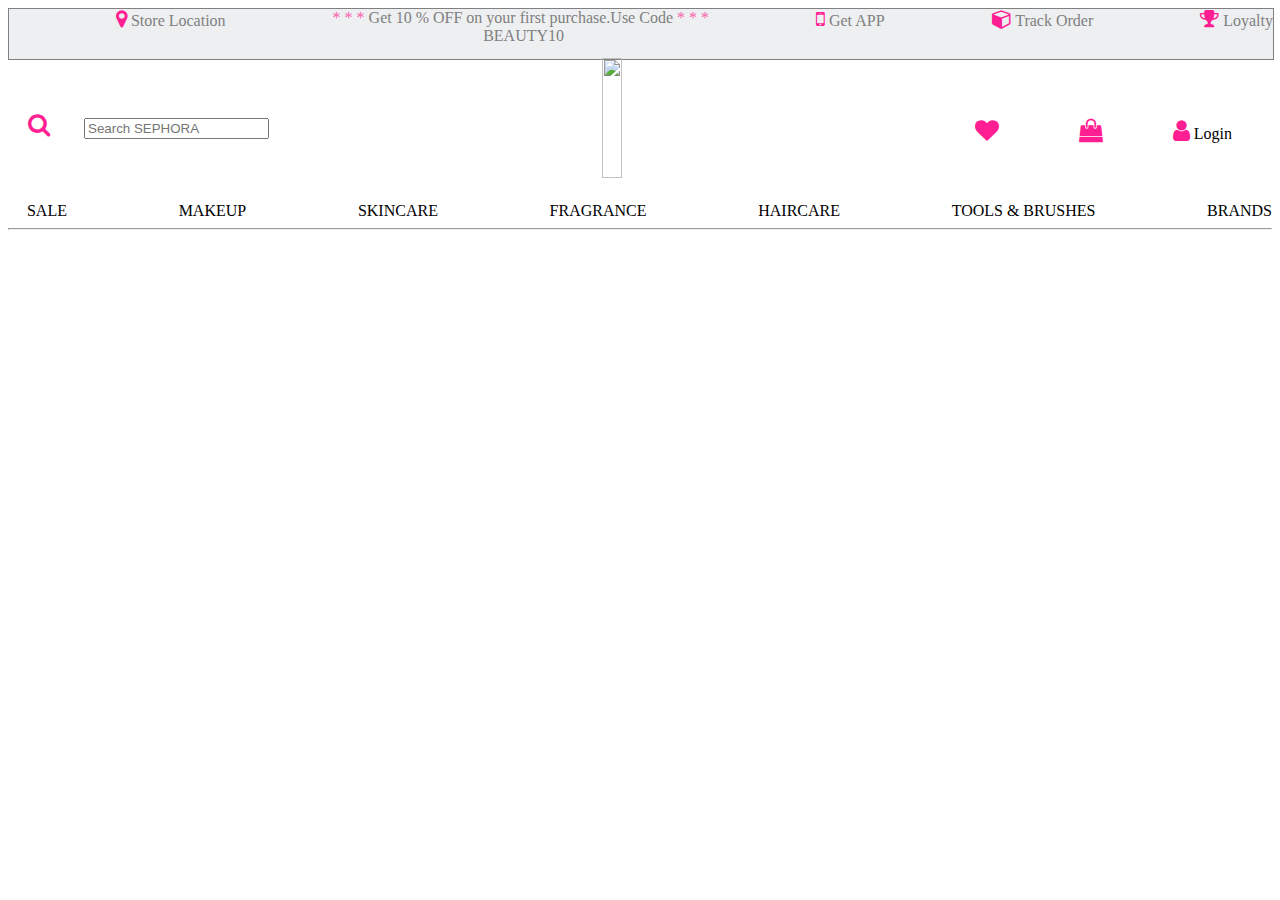
==== hone.html/home.html @ bb4376d4 "Add files via upload" ====
<!DOCTYPE html>
<html lang="en">
<head>
    <meta charset="UTF-8">
    <meta http-equiv="X-UA-Compatible" content="IE=edge">
    <meta name="viewport" content="width=device-width, initial-scale=1.0">
    <title>Document</title>
<link rel="stylesheet" href="style.css">
<link rel="stylesheet" href="https://cdnjs.cloudflare.com/ajax/libs/font-awesome/4.7.0/css/font-awesome.min.css">
</head>
<body>

    <div id="container">
        <div>
     <a href="">
      <img src="https://cdn02.nnnow.com/web-images/master/navtree_metaData/59b2425ae4b0d70964ee66e0/1505806763887/12NNNOWLOGODESKTOP.png" alt="">
     </a>
    </div>
     <div>
      <a href="">
        <i class="fa fa-map-marker" style="font-size:20px ; color:rgb(255, 31, 147);"></i>  Store Location
      </a>
    </div>
    <div>
      <a href="">
          <span id="color"> * * *</span> Get 10 % OFF on your first purchase.Use Code   <span id="color">* * *</span> <br> <span style="margin-left:40%;">BEAUTY10</span> 
      </a>
    </div>
    <div>
      <a href="">
        <i class="fa fa-mobile" style="font-size:20px; color:rgb(255, 31, 147);"></i>    Get APP
      </a>
    </div>
    <div>
        <a href="">
            <i class='fa fa-cube' style="font-size:20px; color: rgb(255, 31, 147);"></i> Track Order
        </a>
    </div>
    <div>
        <a href="">
            <i class="fa fa-trophy" aria-hidden="true"style="font-size:20px; color: rgb(255, 31, 147);"></i>  Loyalty
        </a>
    </div>
    </div>

    <br>
    <div id="container2">
    <div class="srcha"> 
        <i class="fa fa-search" aria-hidden="true"style="font-size:24px;color: rgb(255, 31, 147);margin-left:20px"></i>   <input type="text" placeholder="Search SEPHORA" id="srch">
    </div>

     <div>
        <img src="https://cdn07.nnnow.com/web-images/master/navtree_metaData/59b2657be4b0e6b6e16a9180/1548053082431/se.png" alt="">
    </div>

     <div id="icon">
       <a href="index.html">   <div class="love" ><i class="fa fa-heart" aria-hidden="true"style="font-size:24px" ></i></div> </a>
       <a href="index.html"><div     class="bag"><i class="fa fa-shopping-bag" aria-hidden="true"style="font-size:24px"></i></div></a> 
    <a href="index.html"><div class="person"><i class="fa fa-user" style="font-size:24px"></i> <span style="color:black ;">Login</span></div></a>   

     </div>

    </div>

    <div class="text">

         <a href="">SALE</a> 
         <a href="">MAKEUP</a> 
          <a href="">SKINCARE</a> 
         <a href="">FRAGRANCE</a>  
         <a href="">HAIRCARE</a> 
          <a href="">TOOLS & BRUSHES</a> 
         <a href="">BRANDS</a> 
    </div>
    <hr style="color:rgb(248, 241, 241) ;">

    <div id="second_nav">
        <div id="tags">
            <a href="women.html">SHOP All</a>
            <a href="men.html">CLOTHING</a>
            <a href="">BAGS</a>
            <a href="">SHOES</a>
            <a href="">GROOMING</a>
            <a href="">SALE</a>
            <a href="">PRE-OWINED</a>
            <a href="">OCCASION</a>
        </div>
    </div>
</div>

    <div id="nav_container"></div>
  
</body>
</html>

<script type="module">

import navbar from './components/navbar.js';
console.log('navbar:',navbar)

let container = document.getElementById("nav_container")
container.innerHTML = navbar()

</script>
---- hone.html/style.css ----
#container{
    display: flex;
    margin: 0;
    padding: 0;
    justify-content: space-between;
    height: 50px;
    width: 100%;
    border: 1px solid gray;
    margin: auto;
    /* text-underline-offset: none; */
    text-decoration: none;
    color: rgb(107, 106, 106);
    background-color: rgb(237, 239, 241);
}
#container img{
    height: 50px;
    margin: 0;
    padding: 0;
}
#color{
    color: rgb(249, 95, 172);
}
a{
    text-decoration: none;
    color: gray;
    margin-top: 20px;
    /* position: absolute; */
}

#container2{
    display: flex;
    justify-content: space-between;
}
#container2 img{
    height: 120px;
    width: 100%;
    margin-top: -20px;
}

#icon {
    justify-content: space-around;
    margin-right: 20px;
    padding: 20px;
    position: relative;
    display: flex;
    /* position: absolute; */
    color: rgb(255, 31, 147);
}
.love{
   margin-right: 80px;
   color: rgb(255, 31, 147);

}
.bag{
    margin-right: 70px;
    color: rgb(255, 31, 147);

}
.person{
    color: rgb(255, 31, 147);

}
#srch{
    margin-top: 40px;
    /* padding: 20px; */
    margin-left: 30px;
    
}
/* .text{
    display: flex;
    justify-content: space-between;
    font-weight: bold;
    padding: 10px;

} */

.text{
    /* border: 1px solid teal; */
    /* width: 55%; */
    display: flex;
    gap: 20px;
    justify-content: center;
    align-items: center;
    justify-content: space-between;
    margin-left: 1.5%;
    cursor: pointer;
}
.text>a{
    text-decoration: none;
     color: black;
     position: relative;
    font-family:"SuisseIntl";
}
.text>a:after{
content: "";
position: absolute;
background-color:  rgb(182, 62, 10);
height: 1px;
width: 0;
left:0;
bottom: -8px;
}
.text>a:hover:after {
    width: 100%;
}
#tags>a{
    text-decoration: none;
     color: black;
     position: relative;
    font-family:"SuisseIntl";
}
#tags>a:after{
    content: "";
position: absolute;
background-color:  rgb(182, 62, 10);
height: 1px;
width: 0;
left:0;
bottom: -8px;
}
#tags>a:hover:after {
    width: 100%;
}
#second_nav{
    border: 1px solid gray;
    width: 100%;
    height: 50px;
    margin-top: 50px;
    padding: 5px;
    display: flex;
    background-color: white;
    display: none;
    position: absolute;
}
#second_nav{
border-left: none;
border-right: none;
}
#tags{
    /* border: 1px solid red; */
    width: 60%;
    display: flex;
    margin-left: 16%;
    margin-top: 10px;
    justify-content: space-evenly;
    align-items: center;
    cursor: pointer;
    
}
#tags>a{
    text-decoration: none;
    color: black;
    font-family:"SuisseIntl";
}
#navbar:hover #second_nav{
      display: block;
}
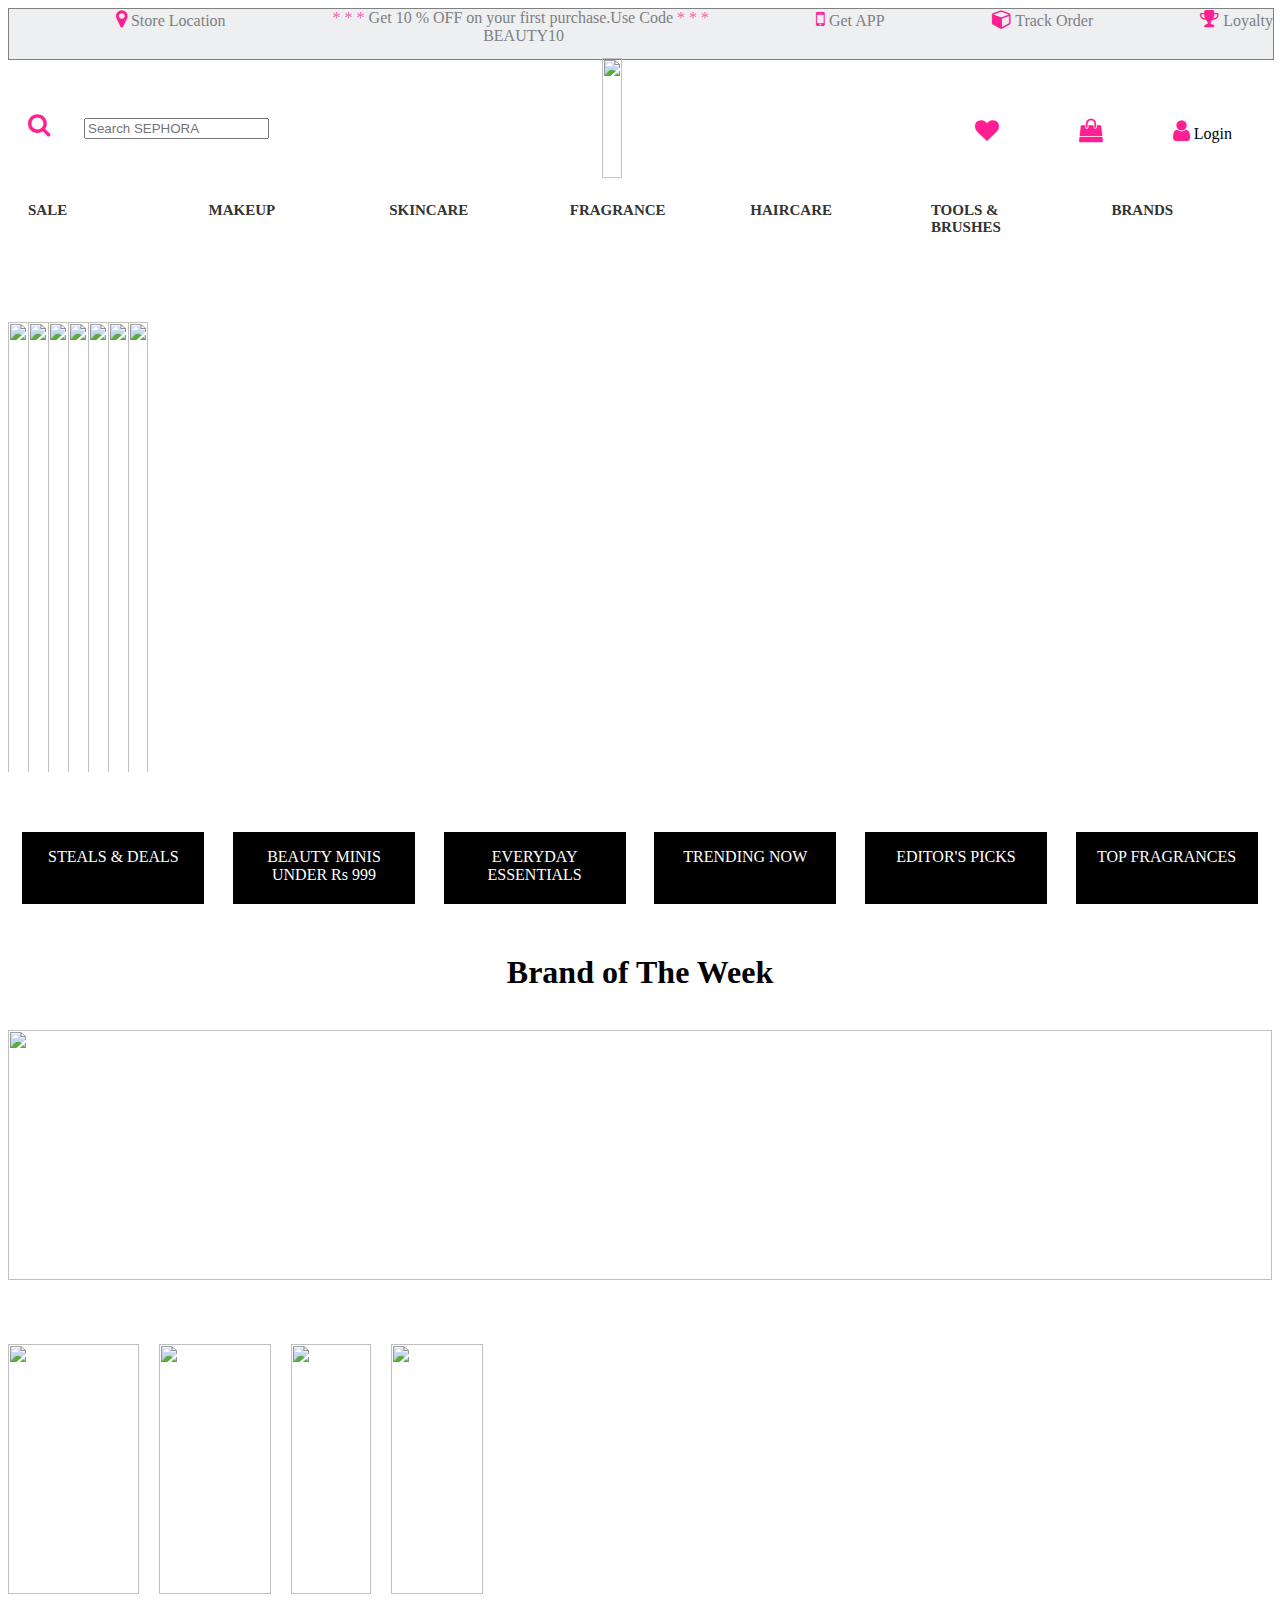
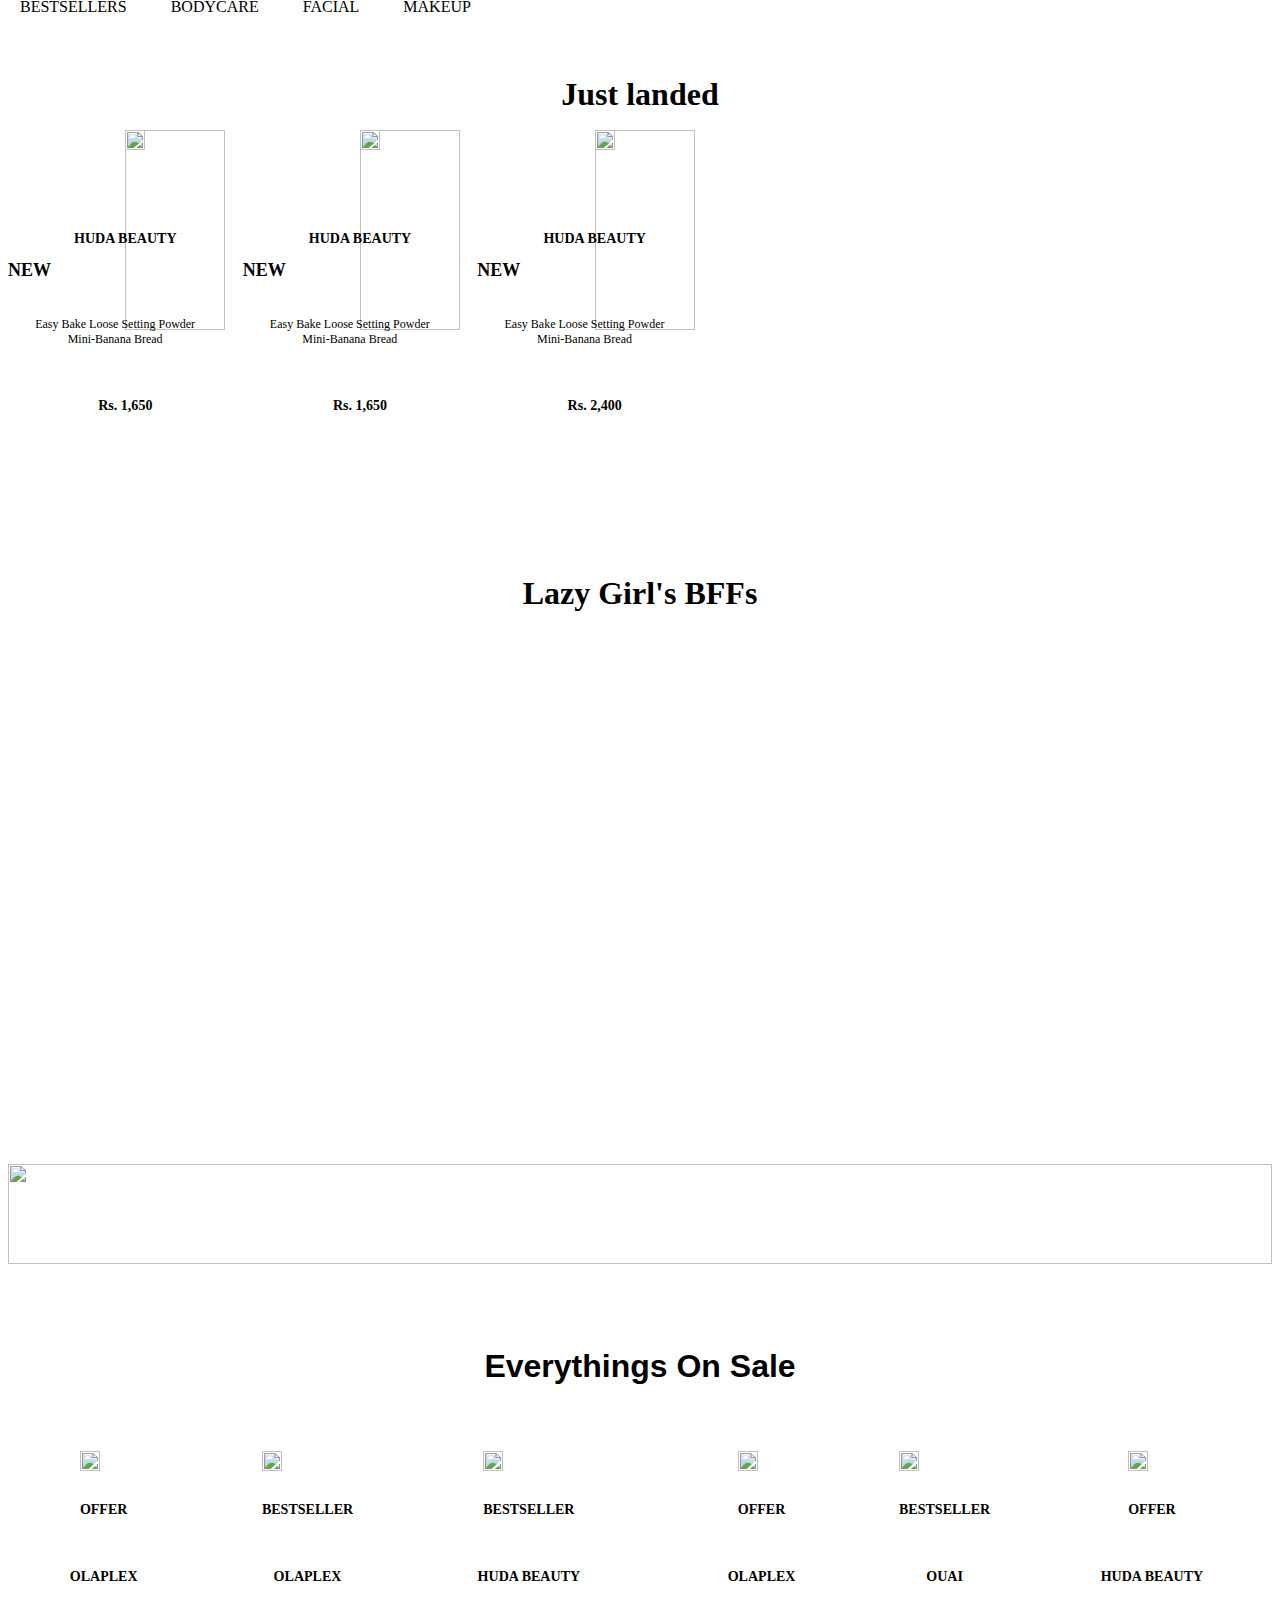
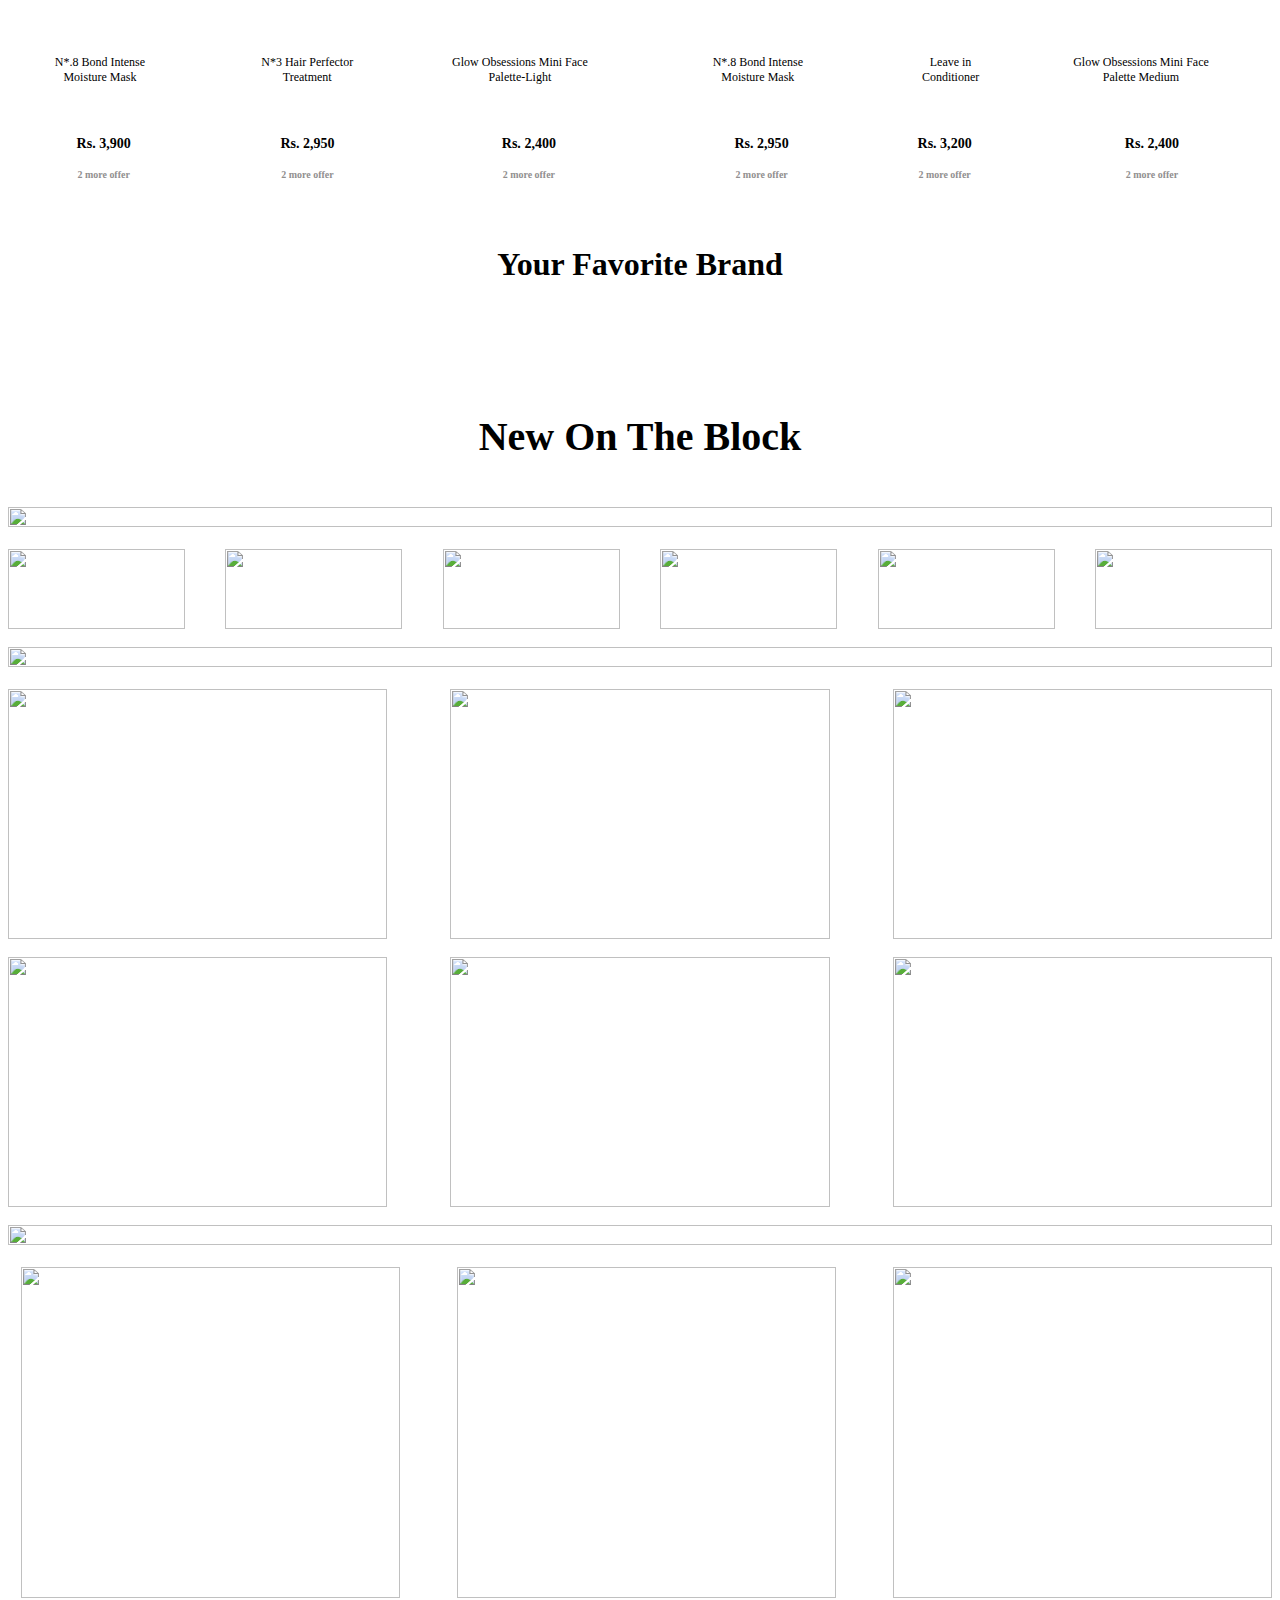
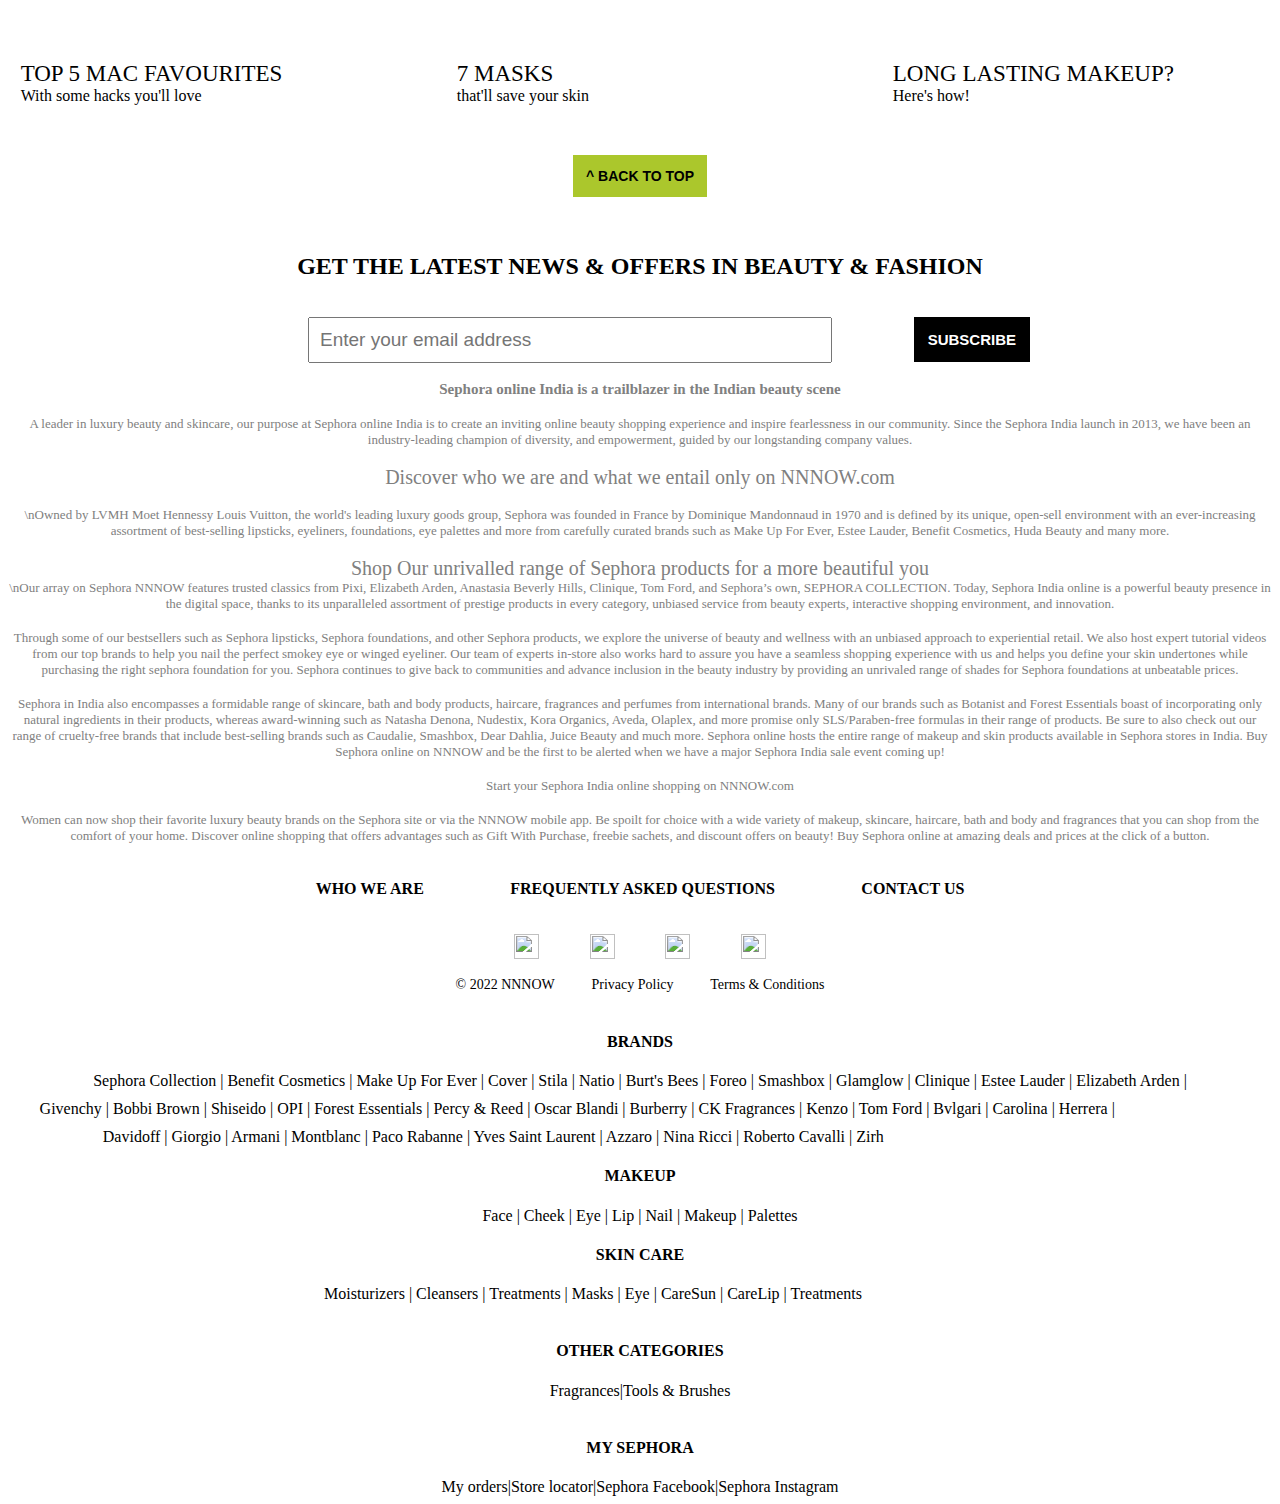
==== commit a833fb54: "Add files via upload" ====
--- a/hone.html/home.html
+++ b/hone.html/home.html
@@ -10,95 +10,715 @@
 </head>
 <body>
 
-    <div id="container">
-        <div>
-     <a href="">
-      <img src="https://cdn02.nnnow.com/web-images/master/navtree_metaData/59b2425ae4b0d70964ee66e0/1505806763887/12NNNOWLOGODESKTOP.png" alt="">
-     </a>
-    </div>
+  <div id="container">
+    <div>
+ <a href="">
+  <img src="https://cdn02.nnnow.com/web-images/master/navtree_metaData/59b2425ae4b0d70964ee66e0/1505806763887/12NNNOWLOGODESKTOP.png" alt="">
+ </a>
+</div>
+ <div>
+  <a href="">
+    <i class="fa fa-map-marker" style="font-size:20px ; color:rgb(255, 31, 147);"></i>  Store Location
+  </a>
+</div>
+<div>
+  <a href="">
+      <span id="color"> * * *</span> Get 10 % OFF on your first purchase.Use Code   <span id="color">* * *</span> <br> <span style="margin-left:40%;">BEAUTY10</span> 
+  </a>
+</div>
+<div>
+  <a href="">
+    <i class="fa fa-mobile" style="font-size:20px; color:rgb(255, 31, 147);"></i>    Get APP
+  </a>
+</div>
+<div>
+    <a href="">
+        <i class='fa fa-cube' style="font-size:20px; color: rgb(255, 31, 147);"></i> Track Order
+    </a>
+</div>
+<div>
+    <a href="">
+        <i class="fa fa-trophy" aria-hidden="true"style="font-size:20px; color: rgb(255, 31, 147);"></i>  Loyalty
+    </a>
+</div>
+</div>
+
+<br>
+<div id="container2">
+<div class="srcha"> 
+    <i class="fa fa-search" aria-hidden="true"style="font-size:24px;color: rgb(255, 31, 147);margin-left:20px"></i>   <input type="text" placeholder="Search SEPHORA" id="srch">
+</div>
+
+ <div>
+    <img src="https://cdn07.nnnow.com/web-images/master/navtree_metaData/59b2657be4b0e6b6e16a9180/1548053082431/se.png" alt="">
+</div>
+
+ <div id="icon">
+   <a href="index.html">   <div class="love" ><i class="fa fa-heart" aria-hidden="true"style="font-size:24px" ></i></div> </a>
+   <a href="index.html"><div     class="bag"><i class="fa fa-shopping-bag" aria-hidden="true"style="font-size:24px"></i></div></a> 
+<a href="index.html"><div class="person"><i class="fa fa-user" style="font-size:24px"></i> <span style="color:black ;">Login</span></div></a>   
+
+ </div>
+
+</div>
+
+<div class="text">
+     <ul>
+     <li><a href="">SALE</a> </li>
+     <li><a href="">MAKEUP</a>  <ul>
+      <li> FACE</li>
+      <li>LIP</li>
+      <li>CHEEKS</li>
+      <li>NAIL MAKEUP</li>
+      
+      
+   </ul>
+  </li> 
+   
+      <li><a href="">SKINCARE</a>   <ul>
+        <li>MOISTURIZERS</li>
+        <li>CLEANSERS</li>
+        <li>TREATMENT & HIGH TECH TOOL</li>
+      
+       
+     </ul>
+    </li> 
+   
+     <li><a href="">FRAGRANCE</a>
+      <ul>
+        <li>WOMENS</li>
+        <li>MENS</li>
+     </ul></li>  
+    
+     <li><a href="">HAIRCARE</a>
+      <ul>
+        <li>SHAMPOO & CONDITIONER</li>
+        <li>HAIR STYLING & TREATEMENT</li>
+     </ul>
+    </li> 
+  
+    <li>  <a href="">TOOLS & BRUSHES</a>
+      <ul>
+        <li>BRUSHES</li>
+        <li>TOOLS</li>
+        <li>VEGAN</li>
+     </ul></li> 
+  
+    <li> <a href="">BRANDS</a>
+      <ul>
+        <li>TOP MAKEUP BRANDS</li>
+        <li>TOP SKINCARE BRANDS</li>
+        <li>TOP MAKEUP BRANDS</li>
+        <li>NEW IN</li>
+      
+     </ul>
+    </li>
+   
+    </ul> 
+</div>
+    <!-- <div id="nav_container"></div> -->
+
+    <!-- navbar end  -->
+
+    <div id="slides" class="slide-show">
+      <div class="slides-inner">
+        <img src="https://logan.nnnow.com/content/dam/nnnow-project/23-aug-2022/Dior_Topbannerdesktop.jpg"width="110%" height="500px" alt="">
+        <img src="https://logan.nnnow.com/content/dam/nnnow-project/30-june-2022/se/SC_Topbanner_ExclusivelyatSephoradesktop.jpg"width="120%" height="500px" alt="">
+        <img src="https://logan.nnnow.com/content/dam/nnnow-project/17-aug-2022/Benefit_Homepagebanner_Colordesktop.jpg" width="130%" height="500px"alt="">
+        <img src="https://logan.nnnow.com/content/dam/nnnow-project/24-aug-2022/HudaBeauty_Homepagedesktop3.jpg" width="140%" height="500px"alt="">
+        <img src="https://logan.nnnow.com/content/dam/nnnow-project/24-aug-2022/EsteeLauder_TopBannerdesktop.jpg"width="150%" height="500px" alt="">
+        <img src="https://logan.nnnow.com/content/dam/nnnow-project/24-aug-2022/Clarins_Topbanner_Doubleserumdesktop.jpg"width="160%" height="500px" alt="">
+        <img src="https://logan.nnnow.com/content/dam/nnnow-project/15-july-2022/Hanzdefuko_Topbannerdesktop.jpg"width="100%" height="500px" alt="">
+      </div>
+     </div>
+
+     <!-- slider ends  -->
+
+     <div id="black_box">
+      <div>STEALS & DEALS</div>
+      <div>BEAUTY MINIS <br> UNDER Rs 999</div>
+      <div>EVERYDAY ESSENTIALS</div>
+      <div>TRENDING NOW</div>
+      <div>EDITOR'S PICKS</div>
+      <div>TOP FRAGRANCES</div>
+     </div>
+
+     <h1 style="text-align:center; margin-top:50px; font-family:cursive, 'Times New Roman', Times, serif ;">
+      Brand of The Week
+     </h1>
+       
+     <br>
+
      <div>
-      <a href="">
-        <i class="fa fa-map-marker" style="font-size:20px ; color:rgb(255, 31, 147);"></i>  Store Location
-      </a>
-    </div>
-    <div>
-      <a href="">
-          <span id="color"> * * *</span> Get 10 % OFF on your first purchase.Use Code   <span id="color">* * *</span> <br> <span style="margin-left:40%;">BEAUTY10</span> 
-      </a>
-    </div>
-    <div>
-      <a href="">
-        <i class="fa fa-mobile" style="font-size:20px; color:rgb(255, 31, 147);"></i>    Get APP
-      </a>
-    </div>
-    <div>
-        <a href="">
-            <i class='fa fa-cube' style="font-size:20px; color: rgb(255, 31, 147);"></i> Track Order
-        </a>
-    </div>
-    <div>
-        <a href="">
-            <i class="fa fa-trophy" aria-hidden="true"style="font-size:20px; color: rgb(255, 31, 147);"></i>  Loyalty
-        </a>
-    </div>
-    </div>
-
-    <br>
-    <div id="container2">
-    <div class="srcha"> 
-        <i class="fa fa-search" aria-hidden="true"style="font-size:24px;color: rgb(255, 31, 147);margin-left:20px"></i>   <input type="text" placeholder="Search SEPHORA" id="srch">
-    </div>
+     <a href="#"><img src="https://logan.nnnow.com/content/dam/nnnow-project/16-aug-2022/se/ForestEssential_TopBanner_Brandoftheweekdesktop.jpg"width="100%" height="250px" alt=""></a> 
+     </div>
+
+     <div id="pic">
+      <div>
+        <img src="https://logan.nnnow.com/content/dam/nnnow-project/16-aug-2022/se/Bestsellers.jpg" alt="">
+        BESTSELLERS
+      </div>
+      <div>
+        <img src="https://logan.nnnow.com/content/dam/nnnow-project/16-aug-2022/se/Bodycare.jpg" alt="">
+        BODYCARE
+      </div>
+      <div>
+        <img src="https://logan.nnnow.com/content/dam/nnnow-project/16-aug-2022/se/Facial.jpg" alt="">
+        FACIAL
+      </div>
+      <div>
+        <img src="https://logan.nnnow.com/content/dam/nnnow-project/16-aug-2022/se/Makeup.jpg" alt="">
+         MAKEUP
+      </div>
+     </div>
 
      <div>
-        <img src="https://cdn07.nnnow.com/web-images/master/navtree_metaData/59b2657be4b0e6b6e16a9180/1548053082431/se.png" alt="">
-    </div>
-
-     <div id="icon">
-       <a href="index.html">   <div class="love" ><i class="fa fa-heart" aria-hidden="true"style="font-size:24px" ></i></div> </a>
-       <a href="index.html"><div     class="bag"><i class="fa fa-shopping-bag" aria-hidden="true"style="font-size:24px"></i></div></a> 
-    <a href="index.html"><div class="person"><i class="fa fa-user" style="font-size:24px"></i> <span style="color:black ;">Login</span></div></a>   
-
+      <h1 style="text-align:center ;margin-top:60px;font-family:cursive">Just landed</h1>
      </div>
 
-    </div>
-
-    <div class="text">
-
-         <a href="">SALE</a> 
-         <a href="">MAKEUP</a> 
-          <a href="">SKINCARE</a> 
-         <a href="">FRAGRANCE</a>  
-         <a href="">HAIRCARE</a> 
-          <a href="">TOOLS & BRUSHES</a> 
-         <a href="">BRANDS</a> 
-    </div>
-    <hr style="color:rgb(248, 241, 241) ;">
-
-    <div id="second_nav">
-        <div id="tags">
-            <a href="women.html">SHOP All</a>
-            <a href="men.html">CLOTHING</a>
-            <a href="">BAGS</a>
-            <a href="">SHOES</a>
-            <a href="">GROOMING</a>
-            <a href="">SALE</a>
-            <a href="">PRE-OWINED</a>
-            <a href="">OCCASION</a>
-        </div>
-    </div>
-</div>
-
-    <div id="nav_container"></div>
-  
+     <div id="pics">
+
+
+      <div id="pic2">
+        <img src="https://cdn16.nnnow.com/web-images/large/styles/7C1N04O5PPK/1655201666947/1.jpg"height="200px" width="100px" alt="" class="img-back">
+         <img src="https://cdn06.nnnow.com/web-images/large/styles/7C1N04O5PPK/1655201666944/2.jpg"height="200px" width="100px" alt="" class="img-front">
+       <img src="https://cdn00.nnnow.com/web-images/master/product_tags/c0d20acc-1b4b-4e7e-86f4-4180f2247ea0/1552980365718/just_arrived.png"height="20px"width="20px" alt=""> 
+       <h2>NEW</h2>
+      <h3>HUDA BEAUTY </h3>
+      <p>Easy Bake Loose Setting Powder Mini-Banana Bread</p>
+      <h3>Rs. 1,650</h3>
+
+      </div>
+       <div id="pic2">
+        <img src="https://cdn16.nnnow.com/web-images/large/styles/7C1N04O5PPK/1655201666947/1.jpg"height="200px" width="100px" alt="" class="img-back">
+        <img src="https://cdn06.nnnow.com/web-images/large/styles/7C1N04O5PPK/1655201666944/2.jpg"height="200px" width="100px" alt="" class="img-front">      
+         <img src="https://cdn00.nnnow.com/web-images/master/product_tags/c0d20acc-1b4b-4e7e-86f4-4180f2247ea0/1552980365718/just_arrived.png"height="20px"width="20px" alt=""> 
+        <h2>NEW</h2>
+        <h3>HUDA BEAUTY </h3>
+        <p>Easy Bake Loose Setting Powder Mini-Banana Bread</p>
+        <h3>Rs. 1,650</h3>
+      </div>
+      <div id="pic2">
+        <img src="https://cdn16.nnnow.com/web-images/large/styles/7C1N04O5PPK/1655201666947/1.jpg"height="200px" width="100px" alt="" class="img-back">
+        <img src="https://cdn06.nnnow.com/web-images/large/styles/7C1N04O5PPK/1655201666944/2.jpg"height="200px" width="100px" alt="" class="img-front">      
+         <img src="https://cdn00.nnnow.com/web-images/master/product_tags/c0d20acc-1b4b-4e7e-86f4-4180f2247ea0/1552980365718/just_arrived.png"height="20px"width="20px" alt="">
+         <h2>NEW</h2>
+       <h3>HUDA BEAUTY </h3>
+       <p>Easy Bake Loose Setting Powder Mini-Banana Bread</p>
+       <h3>Rs. 2,400</h3>
+      </div>
+      <div id="right">
+        <iframe width="560" height="370" src="https://www.youtube.com/embed/YCw0e0F4Rds" title="YouTube video player"
+          frameborder="0" allow="accelerometer; autoplay; clipboard-write; encrypted-media; gyroscope; picture-in-picture"
+          allowfullscreen></iframe>
+      </div>
+     </div>
+
+     <div><h1 style="text-align:center ; font-family:cursive">Lazy Girl's BFFs</h1></div>
+
+     <div class="imag">
+      <img src="https://logan.nnnow.com/content/dam/nnnow-project/06-july-2022/Sephora_ContentP-Story_CreamyConcealers.jpg" alt="">
+      <img src="https://logan.nnnow.com/content/dam/nnnow-project/06-july-2022/Sephora_ContentP-Story_MagicalMascaras.jpg" alt="">
+      <img src="https://logan.nnnow.com/content/dam/nnnow-project/06-july-2022/Sephora_ContentP-Story_TrendingTints.jpg" alt="">
+     </div>
+
+     <div class="top">
+      <img src="https://logan.nnnow.com/content/dam/nnnow-project/22-march-2022/Loyalty_Strip_Desk.jpg"width="100%" height="100px" alt="">
+     </div>
+
+     <h1 style="text-align: center;margin-top:80px;font-family:sans-serif">Everythings On Sale</h1>
+
+<div id="newP">
+  <div id="pic2">
+    <img src="https://cdn09.nnnow.com/web-images/medium/styles/NAG35MWAZB5/1603956012732/1.jpg" alt="">
+    <h3>  <img src="https://cdn00.nnnow.com/web-images/master/product_tags/c0d20acc-1b4b-4e7e-86f4-4180f2247ea0/1552980365718/just_arrived.png"height="20px"width="20px" alt=""> OFFER</h3>
+    <h3>OLAPLEX </h3>
+    <p>N*.8 Bond Intense Moisture Mask</p>
+    <h3>Rs. 3,900</h3>
+    <h5 style="color:rgb(145, 143, 143) ;">2 more offer</h5>
+
+   </div>
+  <div id="pic2">
+    <img src="https://cdn10.nnnow.com/web-images/medium/styles/3UEG2MOM9WJ/1567658710108/1.jpg" alt="">
+    <h3>  <img src="https://cdn00.nnnow.com/web-images/master/product_tags/c0d20acc-1b4b-4e7e-86f4-4180f2247ea0/1552980365718/just_arrived.png"height="20px"width="20px" alt=""> BESTSELLER</h3>
+    <h3>OLAPLEX </h3>
+    <p>N*3 Hair Perfector Treatment</p>
+    <h3>Rs. 2,950</h3>
+    <h5 style="color:rgb(145, 143, 143) ;">2 more offer</h5>
+   </div>
+  <div id="pic2">
+    <img src="https://cdn15.nnnow.com/web-images/medium/styles/KHFROVPTCI2/1599046960541/1.jpg" alt="">
+    <h3>  <img src="https://cdn00.nnnow.com/web-images/master/product_tags/c0d20acc-1b4b-4e7e-86f4-4180f2247ea0/1552980365718/just_arrived.png"height="20px"width="20px" alt=""> BESTSELLER</h3>
+    <h3>HUDA BEAUTY </h3>
+    <p>Glow Obsessions Mini Face Palette-Light</p>
+    <h3>Rs. 2,400</h3>
+    <h5 style="color:rgb(145, 143, 143) ;">2 more offer</h5>
+
+   </div>
+  <div id="pic2">
+    <img src="https://cdn15.nnnow.com/web-images/medium/styles/CNQMZZSQ362/1631790357674/1.jpg" alt="">
+    <h3>  <img src="https://cdn00.nnnow.com/web-images/master/product_tags/c0d20acc-1b4b-4e7e-86f4-4180f2247ea0/1552980365718/just_arrived.png"height="20px"width="20px" alt=""> OFFER</h3>
+    <h3>OLAPLEX </h3>
+    <p>N*.8 Bond Intense Moisture Mask</p>
+    <h3>Rs. 2,950</h3>
+    <h5 style="color:rgb(145, 143, 143) ;">2 more offer</h5>
+   </div>
+  <div id="pic2">
+    <img src="https://cdn12.nnnow.com/web-images/medium/styles/SKSJOH1S5KM/1605594563751/1.jpg" alt="">
+    <h3>  <img src="https://cdn00.nnnow.com/web-images/master/product_tags/c0d20acc-1b4b-4e7e-86f4-4180f2247ea0/1552980365718/just_arrived.png"height="20px"width="20px" alt=""> BESTSELLER</h3>
+    <h3>OUAI </h3>
+    <p>Leave in Conditioner</p>
+    <h3>Rs. 3,200</h3>
+    <h5 style="color:rgb(145, 143, 143) ;">2 more offer</h5>
+   </div>
+  <div id="pic2">
+    <img src="https://cdn16.nnnow.com/web-images/medium/styles/62OALNJFPOD/1631615574163/1.jpg" alt="">
+    <h3>  <img src="https://cdn00.nnnow.com/web-images/master/product_tags/c0d20acc-1b4b-4e7e-86f4-4180f2247ea0/1552980365718/just_arrived.png"height="20px"width="20px" alt=""> OFFER</h3>
+    <h3>HUDA BEAUTY </h3>
+    <p>Glow Obsessions Mini Face Palette Medium </p>
+    <h3>Rs. 2,400</h3>
+    <h5 style="color:rgb(145, 143, 143) ;">2 more offer</h5>
+   </div>
+
+</div>
+
+<h1 style="text-align: center;margin-top:50px;font-family:cursive">Your Favorite Brand</h1>
+   
+
+<div id="brand">
+<div>
+  <img src="https://logan.nnnow.com/content/dam/nnnow-project/17-jan-2020/logo-dsk/scdsk.jpeg" alt="">
+</div>
+<div>
+  <img src="https://logan.nnnow.com/content/dam/nnnow-project/11-oct-2021-/12OCT21-TILE-MUFE(1).jpg" alt="">
+</div>
+<div>
+  <img src="https://logan.nnnow.com/content/dam/nnnow-project/17-jan-2020/logo-dsk/bendsk.jpg" alt="">
+</div>
+<div>
+  <img src="https://logan.nnnow.com/content/dam/nnnow-project/05-jan-2022/TF_Logo(1).jpg" alt="">
+</div>
+<div>
+  <img src="https://logan.nnnow.com/content/dam/nnnow-project/03-jan-2022/se/Lancome_Logo(1).jpeg" alt="">
+</div>
+<div>
+  <img src="https://logan.nnnow.com/content/dam/nnnow-project/17-jan-2020/logo-dsk/HDdesk.jpg" alt="">
+</div>
+</div>
+
+<h1 style="text-align: center;margin-top:50px;font-family:cursive ; font-size:40px;" >New On The Block</h1>
+
+<div id="grid">
+<img src="https://logan.nnnow.com/content/dam/nnnow-project/31-mar-2022/se/SC_NOTB_BigByDefinitionMascara.jpg" alt="">
+<img src="https://logan.nnnow.com/content/dam/nnnow-project/31-mar-2022/se/SC_NOTB_OutrageousPlumpLipgloss.jpg" alt="">
+<img src="https://logan.nnnow.com/content/dam/nnnow-project/26-aug-2022/Dior_NOTB.jpg" alt="">
+<img src="https://logan.nnnow.com/content/dam/nnnow-project/24-aug-2022/ABH_NOTB_NouveauPalette1.jpg" alt="">
+<img src="https://logan.nnnow.com/content/dam/nnnow-project/18-aug-2022/Guerlain_NOTB_Sunkissedpowder2.jpg" alt="">
+<img src="https://logan.nnnow.com/content/dam/nnnow-project/24-aug-2022/EsteeLauder_NOTB.jpg" alt="">
+</div>
+
+
+
+
+
+
+<div>
+  <img src="https://logan.nnnow.com/content/dam/nnnow-project/01-oct-2020/sephora/2OCT20_PREHEADER_4_DESK.jpg"
+    width="100%" height="100%" />
+</div>
+
+<br />
+
+<div id="benefit">
+  <div>
+    <img src="https://logan.nnnow.com/content/dam/nnnow-project/17-jan-2020/logo-dsk/scdsk.jpeg" height="100%"
+      width="100%" />
+  </div>
+  <div>
+    <img src="https://logan.nnnow.com/content/dam/nnnow-project/11-oct-2021-/12OCT21-TILE-MUFE(1).jpg" height="100%"
+      width="100%" />
+  </div>
+  <div>
+    <img src="https://logan.nnnow.com/content/dam/nnnow-project/17-jan-2020/logo-dsk/bendsk.jpg" height="100%"
+      width="100%" />
+  </div>
+  <div>
+    <img src="https://logan.nnnow.com/content/dam/nnnow-project/05-jan-2022/TF_Logo(1).jpg" height="100%"
+      width="100%" />
+  </div>
+  <div>
+    <img src="https://logan.nnnow.com/content/dam/nnnow-project/03-jan-2022/se/Lancome_Logo(1).jpeg" height="100%"
+      width="100%" />
+  </div>
+  <div>
+    <img src="https://logan.nnnow.com/content/dam/nnnow-project/17-jan-2020/logo-dsk/HDdesk.jpg" height="100%"
+      width="100%" />
+  </div>
+</div>
+
+<br />
+
+<div>
+  <img src="https://logan.nnnow.com/content/dam/nnnow-project/01-oct-2020/sephora/2OCT20_PREHEADER_5_DESK.jpg"
+    height="100%" width="100%" />
+</div>
+<br />
+
+<div id="ofLip">
+  <div>
+    <img src="https://logan.nnnow.com/content/dam/nnnow-project/11-jan-2022/se-cat2-page/SimplynamNOTB(1).jpg"
+      width="100%" height="100%" />
+  </div>
+  <div>
+    <img src="https://logan.nnnow.com/content/dam/nnnow-project/09-jan-2022/JuicebeautyNOTB.jpg" width="100%"
+      height="100%" />
+  </div>
+  <div>
+    <img src="https://logan.nnnow.com/content/dam/nnnow-project/03-jan-2022/se/ABHNOTB.jpg" width="100%"
+      height="100%" />
+  </div>
+</div>
+<br />
+
+<div id="ofLip">
+  <div>
+    <img src="https://logan.nnnow.com/content/dam/nnnow-project/05-jan-2022/se/LancomeNOTB(1).jpg" height="100%"
+      width="100%" />
+  </div>
+  <div>
+    <img src="https://logan.nnnow.com/content/dam/nnnow-project/02-jan-2022/NDNOTB(1).jpg" height="100%"
+      width="100%" />
+  </div>
+  <div>
+    <img src="https://logan.nnnow.com/content/dam/nnnow-project/03-jan-2022/se/SCNOTB.jpg" height="100%"
+      width="100%" />
+  </div>
+</div>
+
+<br />
+
+<div>
+  <img src="https://logan.nnnow.com/content/dam/nnnow-project/01-oct-2020/sephora/2OCT20_PREHEADER_7_DESK.jpg"
+    width="100%" height="100%" />
+</div>
+
+<br />
+<div id="primer">
+  <div>
+    <img src="https://logan.nnnow.com/content/dam/nnnow-project/07-june-2021/SEPHORA_BP_SEPH-DIARIES_COVER.jpg"
+      width="100%" height="84%" />
+    <span class="tops">TOP 5 MAC FAVOURITES</span><br />
+    <span class="yool">With some hacks you'll love</span>
+  </div>
+  <div>
+    <img src="https://logan.nnnow.com/content/dam/nnnow-project/24dec19/23DEC19_BLOG3.jpg" width="100%"
+      height="84%" />
+    <span class="tops">7 MASKS</span><br />
+    <span class="yool">that'll save your skin</span>
+  </div>
+  <div>
+    <img src="https://logan.nnnow.com/content/dam/nnnow-project/24dec19/23DEC19_BLOG4.jpg" width="100%"
+      height="84%" />
+    <span class="tops">LONG LASTING MAKEUP?</span><br />
+    <span class="yool">Here's how!</span>
+  </div>
+</div>
+
+<br />
+
+<div id="toTop"><button>^ BACK TO TOP</button></div>
+
+<br /><br />
+<h2 style="text-align: center">
+  GET THE LATEST NEWS & OFFERS IN BEAUTY & FASHION
+</h2>
+<br />
+<div id="subs">
+  <div>
+    <input type="text" id="inSubs" placeholder="Enter your email address" />
+  </div>
+  <div><button id="crib">SUBSCRIBE</button></div>
+</div>
+<br />
+
+<div style="
+      color: gray;
+      font-size: 15px;
+      font-weight: bold;
+      text-align: center;
+    ">
+  Sephora online India is a trailblazer in the Indian beauty scene
+</div>
+
+<br />
+
+<div class="centu">
+  A leader in luxury beauty and skincare, our purpose at Sephora online
+  India is to create an inviting online beauty shopping experience and
+  inspire fearlessness in our community. Since the Sephora India launch in
+  2013, we have been an industry-leading champion of diversity, and
+  empowerment, guided by our longstanding company values.
+</div>
+
+<br />
+
+<div style="text-align: center; font-size: 20px; color: gray">
+  Discover who we are and what we entail only on NNNOW.com
+</div>
+
+<br />
+
+<div class="centu">
+  \nOwned by LVMH Moet Hennessy Louis Vuitton, the world's leading luxury
+  goods group, Sephora was founded in France by Dominique Mandonnaud in 1970
+  and is defined by its unique, open-sell environment with an
+  ever-increasing assortment of best-selling lipsticks, eyeliners,
+  foundations, eye palettes and more from carefully curated brands such as
+  Make Up For Ever, Estee Lauder, Benefit Cosmetics, Huda Beauty and many
+  more.
+</div>
+
+<br />
+<div style="text-align: center; font-size: 20px; color: gray">
+  Shop Our unrivalled range of Sephora products for a more beautiful you
+</div>
+<div class="centu">
+  \nOur array on Sephora NNNOW features trusted classics from Pixi,
+  Elizabeth Arden, Anastasia Beverly Hills, Clinique, Tom Ford, and
+  Sephora’s own, SEPHORA COLLECTION. Today, Sephora India online is a
+  powerful beauty presence in the digital space, thanks to its unparalleled
+  assortment of prestige products in every category, unbiased service from
+  beauty experts, interactive shopping environment, and innovation.
+</div>
+
+<br />
+<div class="centu">
+  Through some of our bestsellers such as Sephora lipsticks, Sephora
+  foundations, and other Sephora products, we explore the universe of beauty
+  and wellness with an unbiased approach to experiential retail. We also
+  host expert tutorial videos from our top brands to help you nail the
+  perfect smokey eye or winged eyeliner. Our team of experts in-store also
+  works hard to assure you have a seamless shopping experience with us and
+  helps you define your skin undertones while purchasing the right sephora
+  foundation for you. Sephora continues to give back to communities and
+  advance inclusion in the beauty industry by providing an unrivaled range
+  of shades for Sephora foundations at unbeatable prices.
+</div>
+
+<br />
+
+<div class="centu">
+  Sephora in India also encompasses a formidable range of skincare, bath and
+  body products, haircare, fragrances and perfumes from international
+  brands. Many of our brands such as Botanist and Forest Essentials boast of
+  incorporating only natural ingredients in their products, whereas
+  award-winning such as Natasha Denona, Nudestix, Kora Organics, Aveda,
+  Olaplex, and more promise only SLS/Paraben-free formulas in their range of
+  products. Be sure to also check out our range of cruelty-free brands that
+  include best-selling brands such as Caudalie, Smashbox, Dear Dahlia, Juice
+  Beauty and much more. Sephora online hosts the entire range of makeup and
+  skin products available in Sephora stores in India. Buy Sephora online on
+  NNNOW and be the first to be alerted when we have a major Sephora India
+  sale event coming up!
+</div>
+
+<br />
+<div class="centu">
+  Start your Sephora India online shopping on NNNOW.com
+</div>
+
+<br />
+<div class="centu">
+  Women can now shop their favorite luxury beauty brands on the Sephora site
+  or via the NNNOW mobile app. Be spoilt for choice with a wide variety of
+  makeup, skincare, haircare, bath and body and fragrances that you can shop
+  from the comfort of your home. Discover online shopping that offers
+  advantages such as Gift With Purchase, freebie sachets, and discount
+  offers on beauty! Buy Sephora online at amazing deals and prices at the
+  click of a button.
+</div>
+<br /><br />
+
+<div id="werr">
+  <div>WHO WE ARE</div>
+  <div>FREQUENTLY ASKED QUESTIONS</div>
+  <div>CONTACT US</div>
+</div>
+<br /><br />
+<div id="socI">
+  <div>
+    <img src="https://cdn3.iconfinder.com/data/icons/picons-social/57/06-facebook-512.png" height="100%"
+      width="100%" />
+  </div>
+  <div>
+    <img src="https://cdn.icon-icons.com/icons2/2248/PNG/512/instagram_icon_138461.png" width="100%" height="100%" />
+  </div>
+  <div>
+    <img
+      src="https://encrypted-tbn0.gstatic.com/images?q=tbn:ANd9GcRmmltkfBfwjRKFrJ9GlNYh6U6tHjHfG-IPCaAPYC4bhlmBvzC5kxwsS-5XFjTP8GyuQIs&usqp=CAU"
+      width="100%" height="100%" />
+  </div>
+  <div>
+    <img
+      src="https://encrypted-tbn0.gstatic.com/images?q=tbn:ANd9GcTlj-qmGo4tw5mYdgPmMHgjE25ONhEI-FO2dsddZI4RZQ8RUGeUFZhox91HS2x5WKtDC8o&usqp=CAU"
+      width="100%" height="100%"  />
+  </div>
+</div>
+
+<br />
+
+<div id="nnn">
+  <div>© 2022 NNNOW</div>
+  <div>Privacy Policy</div>
+  <div>Terms & Conditions</div>
+</div>
+
+<br />
+
+<h4 style="text-align: center">BRANDS</h4>
+<div style="margin: auto;">
+  <span class="hovPink">Sephora Collection</span>
+  <span>|</span>
+  <span class="hovPink">Benefit Cosmetics</span>
+  <span>|</span>
+  <span class="hovPink">Make Up For Ever</span>
+  <span>|</span>
+  <span class="hovPink">Cover</span>
+  <span>|</span>
+  <span class="hovPink">Stila</span>
+  <span>|</span>
+  <span class="hovPink">Natio</span>
+  <span>|</span>
+  <span class="hovPink">Burt's Bees</span>
+  <span>|</span>
+  <span class="hovPink">Foreo</span>
+  <span>|</span>
+  <span class="hovPink">Smashbox</span>
+  <span>|</span>
+  <span class="hovPink">Glamglow</span>
+  <span>|</span>
+  <span class="hovPink">Clinique</span>
+  <span>|</span>
+  <span class="hovPink">Estee Lauder</span>
+  <span>|</span>
+  <span class="hovPink">Elizabeth Arden</span>
+  <span>|</span>
+</div>
+
+<div style="margin: auto; width: 95%; margin-top: 10px">
+  <span class="hovPink">Givenchy</span>
+  <span>|</span>
+  <span class="hovPink">Bobbi Brown</span>
+  <span>|</span>
+  <span class="hovPink">Shiseido</span>
+  <span>|</span>
+  <span class="hovPink"> OPI</span>
+  <span>|</span>
+  <span class="hovPink"> Forest Essentials</span>
+  <span>|</span>
+  <span class="hovPink">Percy & Reed</span>
+  <span>|</span>
+  <span class="hovPink">Oscar Blandi</span>
+  <span>|</span>
+  <span class="hovPink">Burberry</span>
+  <span>|</span>
+  <span class="hovPink">CK Fragrances</span>
+  <span>|</span>
+  <span class="hovPink">Kenzo</span>
+  <span>|</span>
+  <span class="hovPink">Tom Ford</span>
+  <span>|</span>
+  <span class="hovPink">Bvlgari</span>
+  <span>|</span>
+  <span class="hovPink">Carolina</span>
+  <span>|</span>
+  <span class="hovPink">Herrera</span>
+  <span>|</span>
+</div>
+
+<div style="margin: auto; width: 85%; margin-top: 10px">
+  <span class="hovPink">Davidoff</span>
+  <span>|</span>
+  <span class="hovPink">Giorgio</span>
+  <span>|</span>
+  <span class="hovPink">Armani</span>
+  <span>|</span>
+  <span class="hovPink">Montblanc</span>
+  <span>|</span>
+  <span class="hovPink">Paco Rabanne</span>
+  <span>|</span>
+  <span class="hovPink">Yves Saint Laurent</span>
+  <span>|</span>
+  <span class="hovPink">Azzaro</span>
+  <span>|</span>
+  <span class="hovPink"> Nina Ricci</span>
+  <span>|</span>
+  <span class="hovPink">Roberto Cavalli</span>
+  <span>|</span>
+  <span class="hovPink">Zirh</span>
+</div>
+
+<h4 style="text-align: center">MAKEUP</h4>
+
+<div style="margin: auto; ">
+  <span class="hovPink">Face</span>
+  <span>|</span>
+  <span class="hovPink"> Cheek</span>
+  <span>|</span>
+  <span class="hovPink">Eye</span>
+  <span>|</span>
+  <span class="hovPink">Lip</span>
+  <span>|</span>
+  <span class="hovPink">Nail</span>
+  <span>|</span>
+  <span class="hovPink">Makeup</span>
+  <span>|</span>
+  <span class="hovPink">Palettes</span>
+</div>
+
+<h4 style="text-align: center">SKIN CARE</h4>
+
+<div style="margin: auto; width: 50%">
+  <span class="hovPink">Moisturizers</span>
+  <span>|</span>
+  <span class="hovPink">Cleansers</span>
+  <span>|</span>
+  <span class="hovPink">Treatments</span>
+  <span>|</span>
+  <span class="hovPink">Masks</span>
+  <span>|</span>
+  <span class="hovPink">Eye</span>
+  <span>|</span>
+  <span class="hovPink">CareSun</span>
+  <span>|</span>
+  <span class="hovPink"> CareLip</span>
+  <span>|</span>
+  <span class="hovPink"> Treatments</span>
+</div>
+
+<br />
+<h4 style="text-align: center">OTHER CATEGORIES</h4>
+
+<div style="margin: auto; display: flex; justify-content: center;">
+  <span class="hovPink">Fragrances</span>
+  <span>|</span>
+  <span class="hovPink">Tools & Brushes</span>
+</div>
+<br />
+
+<h4 style="text-align: center">MY SEPHORA</h4>
+<div style="margin: auto; display: flex;justify-content: center;">
+  <span class="hovPink"> My orders</span>
+  <span>|</span>
+  <span class="hovPink"> Store locator</span>
+  <span>|</span>
+  <span class="hovPink">Sephora Facebook</span>
+  <span>|</span>
+  <span class="hovPink">Sephora Instagram</span>
+</div>
+
+
+
 </body>
 </html>
-
-<script type="module">
-
-import navbar from './components/navbar.js';
-console.log('navbar:',navbar)
-
-let container = document.getElementById("nav_container")
-container.innerHTML = navbar()
-
-</script>+<script src="home.js"></script>
--- a/hone.html/style.css
+++ b/hone.html/style.css
@@ -1,4 +1,4 @@
-#container{
+#container {
     display: flex;
     margin: 0;
     padding: 0;
@@ -12,26 +12,30 @@
     color: rgb(107, 106, 106);
     background-color: rgb(237, 239, 241);
 }
-#container img{
+
+#container img {
     height: 50px;
     margin: 0;
     padding: 0;
 }
-#color{
+
+#color {
     color: rgb(249, 95, 172);
 }
-a{
+
+a {
     text-decoration: none;
     color: gray;
     margin-top: 20px;
     /* position: absolute; */
 }
 
-#container2{
-    display: flex;
-    justify-content: space-between;
-}
-#container2 img{
+#container2 {
+    display: flex;
+    justify-content: space-between;
+}
+
+#container2 img {
     height: 120px;
     width: 100%;
     margin-top: -20px;
@@ -46,112 +50,569 @@
     /* position: absolute; */
     color: rgb(255, 31, 147);
 }
-.love{
-   margin-right: 80px;
-   color: rgb(255, 31, 147);
-
-}
-.bag{
+
+.love {
+    margin-right: 80px;
+    color: rgb(255, 31, 147);
+
+}
+
+.bag {
     margin-right: 70px;
     color: rgb(255, 31, 147);
 
 }
-.person{
+
+.person {
     color: rgb(255, 31, 147);
 
 }
-#srch{
+
+#srch {
     margin-top: 40px;
     /* padding: 20px; */
     margin-left: 30px;
+
+}
+
+.text>ul {
+    display: flex;
+    justify-content: space-between;
+    font-weight: bold;
+    padding: 0px;
+    /* color: blue; */
+    /* margin: auto; */
+    margin-top: -30px;
+    /* position: absolute; */
+}
+
+.text ul li {
+    position: relative;
+    float: left;
+    width: 150px;
+    list-style: none;
+    margin-right: 20px;
+    padding-right: 20px;
+
+}
+
+.text ul li a:hover {
+    background: rgb(255, 250, 250);
+    color: rgb(255, 0, 149);
+    box-shadow: rgba(0, 0, 0, 0.35) 0px 5px 15px;
+}
+
+.text ul li a {
+    font-size: 15px;
+    padding: 20px;
+    color: #333;
+    display: block;
+    margin-top: 30px;
+    overflow: visible;
+
+}
+
+.text ul li ul {
+    position: absolute;
+    /* left: 0; */
+    width: 200px;
+    background-color: rgb(255, 255, 255);
+    display: none;
+    overflow: visible;
+
+}
+
+.text ul li ul li {
+    width: 80%;
+    cursor: pointer;
+    font-size: 15px;
+    font-size: 13px;
+}
+
+.text ul li ul li:hover {
+    /* background-color: #333; */
+    color: rgb(255, 0, 149);
+}
+
+.text ul li:hover ul {
+    display: initial;
+    /* overflow: visible; */
+
+}
+
+.slides-inner {
+    display: flex;
+    flex-direction: row;
+    position: absolute;
+    transform: translate3d(0, 0, 0);
+    transition: 2000ms;
+
+
+}
+
+.slide-show {
+    overflow: hidden;
+    position: relative;
+
+}
+
+#slides {
+    /* border: 1px solid black; */
+    width: 100%;
+    height: 450px;
+    margin: auto;
+    margin-top: 50px;
+
+}
+
+#black_box {
+    display: flex;
+    justify-content: space-between;
+    margin-top: 60px;
+}
+
+#black_box div {
+    border: 1px solid black;
+    background-color: black;
+    color: white;
+    height: 40px;
+    width: 150px;
+    margin: auto;
+    text-align: center;
+    /* margin-top: 20px; */
+    padding: 15px;
+}
+
+#pic {
+    display: flex;
+    margin-top: 60px;
+    text-align: center;
+    /* transition: opacity .4s ease; */
+    gap: 20px;
+}
+
+#pic img {
+    height: 250px;
+    width: 100%;
+
+}
+
+#pics {
+    justify-content: space-between;
+    display: flex;
+    /* width: 100%; */
+    text-align: center;
+    font-size: 12px;
+    margin-top: 45px;
+    /* mar */
+    position: relative;
+}
+
+#pic2 img {
+    /* width: 30%; */
+    position: absolute;
+    margin-top: -50px;
+    -webkit-transition: opacity 1s ease-in-out;
+    -moz-transition: opacity 1s ease-in-out ;
+    -ms-transition: opacity 1s ease-in-out;
+    -o-transition: opacity 1s ease-in-out;
+    transition: opacity 1s ease-in-out;
+}
+#pic2 img.img-front:hover{
+    opacity: 0;
+    cursor: pointer;
+}
+#pic2 p {
+    width: 70%;
+    text-align: center;
+    margin-left: 25px;
+    margin-top: 70px;
+    position: relative;
+
+}
+
+#pic2 h3 {
+    margin-top: 50px;
+    position: relative;
+}
+#pic2 h2 {
+    margin-top: 80px;
+    position: absolute;
+}
+
+
+.imag{
+    display: flex;
+    justify-content: space-between;
+    height: 400px;
+    width: 30%;
+    margin-left: 40px;
+    /* padding: 20px; */
+    gap: 20px;
+    margin-top: 50px;
+    cursor: pointer;
+}
+.imag img{
+    width: 100%;
+}
+.top{
+    margin-top: 80px;
+    cursor: pointer;
+}
+#newP{
+    justify-content: space-between;
+    display: flex;
+    width: 100%;
+    text-align: center;
+    font-size: 12px;
+    margin-top: 45px;
+}
+.newP2 img {
+    width: 100%;
+}
+
+
+#newP {
+    justify-content: space-between;
+    display: flex;
+    width: 100%;
+    text-align: center;
+    font-size: 12px;
+    margin-top: 45px;
+    /* mar */
+}
+
+#newP2>img {
+    width: 100%;
+}
+
+#newP2 p {
+    width: 70%;
+    text-align: center;
+    margin-left: 25px;
+}
+
+#newP2 h3 {
+    margin-top: 10px;
+}
+
+.i{
+    width: 100%; 
+}
+#brand{
+    display: flex;
+    justify-content: space-between;
+   
+}
+#brand div{
+    border: 1 px solid black;
+    padding: 10px;
+    margin-top: 20px;
+}
+#brand img{
+    width: 100%;
+}
+
+#grid{
+    display: grid;
+    grid-template-columns: repeat(3 ,1fr);
+    grid-template-rows: repeat(2);
+    width: 100%;
+    gap: 20px;
+    cursor: pointer;
+}
+#grid img{
+   width: 100%;
+}
+
+
+  
+#benefit {
+    display: flex;
+  
+    width: 100%;
+    justify-content: space-between;
+  }
+  
+  #benefit div {
+    width: 14%;
+    height: 80px;
+   
+  
+  }
+  
+  
+  #benefit div:hover {
+    cursor: pointer;
+  }
+  
+  #ofLip {
+    display: flex;
+    justify-content: space-between;
+  }
+  
+  #ofLip div {
+    width: 30%;
+    height: 250px;
+  }
+  #ofLip div:hover {
+    cursor: pointer;
+  }
+  
+  #primer {
+    width: 100%;
+    display: flex;
+    justify-content: space-between;
+  }
+  
+  #primer div {
+    width: 30%;
+    height: 470px;
+    margin-left: 1%;
+  }
+  #primer div:hover {
+    cursor: pointer;
+  }
+  .tops {
+    font-size: 23px;
+  }
+  #toTop {
+    text-align: center;
+    margin: auto;
+  }
+  #toTop button {
+    background-color: #abc72c;
+    font-size: 14px;
+    font-weight: bold;
+    padding: 13px;
+    border: none;
+  }
+  #toTop button:hover {
+    cursor: pointer;
+  }
+  #subs {
+    display: flex;
+    justify-content: space-evenly;
+  }
+  #crib {
+    background-color: black;
+    color: white;
+    padding: 14px;
+    border: none;
+    font-size: 15px;
+    font-weight: bold;
+    right: 250px;
+    position: absolute;
+  }
+  #inSubs {
+    /* outline: none; */
+    /* background: transparent; */
+    font-size: 19px;
+    /* border: none; */
+    width: 500px;
+    margin-left: 80px;
+    padding: 10px;
+  }
+  .centu {
+    text-align: center;
+    font-size: 13px;
+    color: gray;
+  }
+  #werr {
+    display: flex;
+    justify-content: space-evenly;
+    margin: auto;
+    width: 65%;
+  }
+  #werr div {
+    font-weight: 20px;
+    font-weight: bold;
+  }
+  #werr div:hover {
+    color: #ff4099;
+    cursor: pointer;
+  }
+  #socI {
+    margin: auto;
+    width: 28%;
+    display: flex;
+    justify-content: space-evenly;
+  }
+  #socI div {
+    width: 25px;
+    height: 25px;
+  }
+  #socI div:hover {
+    cursor: pointer;
+    color: #ff4099;
+  }
+  
+  #nnn {
+    margin: auto;
+    width: 35%;
+    display: flex;
+    justify-content: space-evenly;
+  }
+  
+  #nnn div {
+    font-size: 14px;
+  }
+  .hovPink:hover{
+    color: #ec008c;
+    cursor: pointer;
+  }
+  
+  #logIn {
+    height: 500px;
+    width: 400px;
     
-}
-/* .text{
-    display: flex;
-    justify-content: space-between;
-    font-weight: bold;
-    padding: 10px;
-
-} */
-
-.text{
-    /* border: 1px solid teal; */
-    /* width: 55%; */
-    display: flex;
-    gap: 20px;
+    position: absolute;
+    left: 36%;
+    top: 250px;
+    background-color: white;
+  
     justify-content: center;
     align-items: center;
-    justify-content: space-between;
-    margin-left: 1.5%;
-    cursor: pointer;
-}
-.text>a{
-    text-decoration: none;
-     color: black;
-     position: relative;
-    font-family:"SuisseIntl";
-}
-.text>a:after{
-content: "";
-position: absolute;
-background-color:  rgb(182, 62, 10);
-height: 1px;
-width: 0;
-left:0;
-bottom: -8px;
-}
-.text>a:hover:after {
-    width: 100%;
-}
-#tags>a{
-    text-decoration: none;
-     color: black;
-     position: relative;
-    font-family:"SuisseIntl";
-}
-#tags>a:after{
-    content: "";
-position: absolute;
-background-color:  rgb(182, 62, 10);
-height: 1px;
-width: 0;
-left:0;
-bottom: -8px;
-}
-#tags>a:hover:after {
-    width: 100%;
-}
-#second_nav{
-    border: 1px solid gray;
-    width: 100%;
-    height: 50px;
-    margin-top: 50px;
-    padding: 5px;
-    display: flex;
+    display: none;
+  
+  }
+  #regIn {
+    height: 500px;
+    width: 400px;
+    
+    position: absolute;
+    left: 36%;
+    top: 250px;
     background-color: white;
+   
+    justify-content: center;
+    align-items: center;
     display: none;
-    position: absolute;
-}
-#second_nav{
-border-left: none;
-border-right: none;
-}
-#tags{
+  
+  }
+  
+  #regInDiv{
+   
+    margin: auto;
+    width: 70%;
+    height: 90%;
+  }
+  .grText{
+    color: gray;
+    font-size: 13px;
+  
+  }
+  #piroduct{
+   display: flex;
+   overflow-x: scroll;
+   
+  }
+  
+  #piroduct div{
+  
+   
+    width: 200px;
+    height: 100%;
     /* border: 1px solid red; */
-    width: 60%;
-    display: flex;
-    margin-left: 16%;
-    margin-top: 10px;
-    justify-content: space-evenly;
-    align-items: center;
-    cursor: pointer;
+  
+  }
+  #regInDiv input{
+    border: 2px solid red;
+    width: 100%;
+    height: 30px;
+    outline: none;
+  }
+  .selfR{
+    background-color: #FF3399;
+    text-align: center;
+    color: white;
+    font-weight: bold;
+    width: 100%;
+    height: 30px;
+    border: none;
+  }
+  .selfR:hover{
+    cursor: pointer;
+  }
+  
+  #ciross{
+    color: #FF3399;
+    text-align: end;
+    font-weight: bolder;
+    font-size: 20px;
+    padding-right: 10px;
+  }
+  #ciross:hover{
+    cursor: pointer;
+  }
     
-}
-#tags>a{
-    text-decoration: none;
+  
+  .upText{
+    color: grey;
+    font-size: 12px;
+    text-align: center;
+  }
+  .logInP{
+    /* width: 70%;
+    border: 2px solid red;
+     margin: auto;
+     height: 40px; */
+     display: flex;
+     justify-content: space-around;
+  }
+  
+  .logInP input{
+    border: 2px solid red;
+    width: 70%;
+    height: 30px;
+    outline: none;
+  }
+  
+  body {
+    display: flex;
+    flex-direction: column;
+  }
+  .contP{
+    margin: auto;
+    background-color: #FF3399;
+    text-align: center;
+    color: white;
+    font-weight: bold;
+    width: 70%;
+    height: 25px;
+    border: none;
+    
+  
+  }
+  .contPP{
+  
+    margin: auto;
+    /* background-color: #FF3399; */
+    text-align: center;
     color: black;
-    font-family:"SuisseIntl";
-}
-#navbar:hover #second_nav{
-      display: block;
-}+    font-weight: bold;
+    width: 70%;
+    height: 10px;
+    border: none;
+  
+  
+  }
+  
+  .contP:hover{
+    cursor: pointer;
+  }
+  #cros{
+    color: #FF3399;
+    text-align: end;
+    font-weight: bolder;
+    padding-right: 4px;
+    font-size: 25px;
+    
+  } 
+  #cros:hover{
+    cursor: pointer;
+  }
+  
+  
+  
+  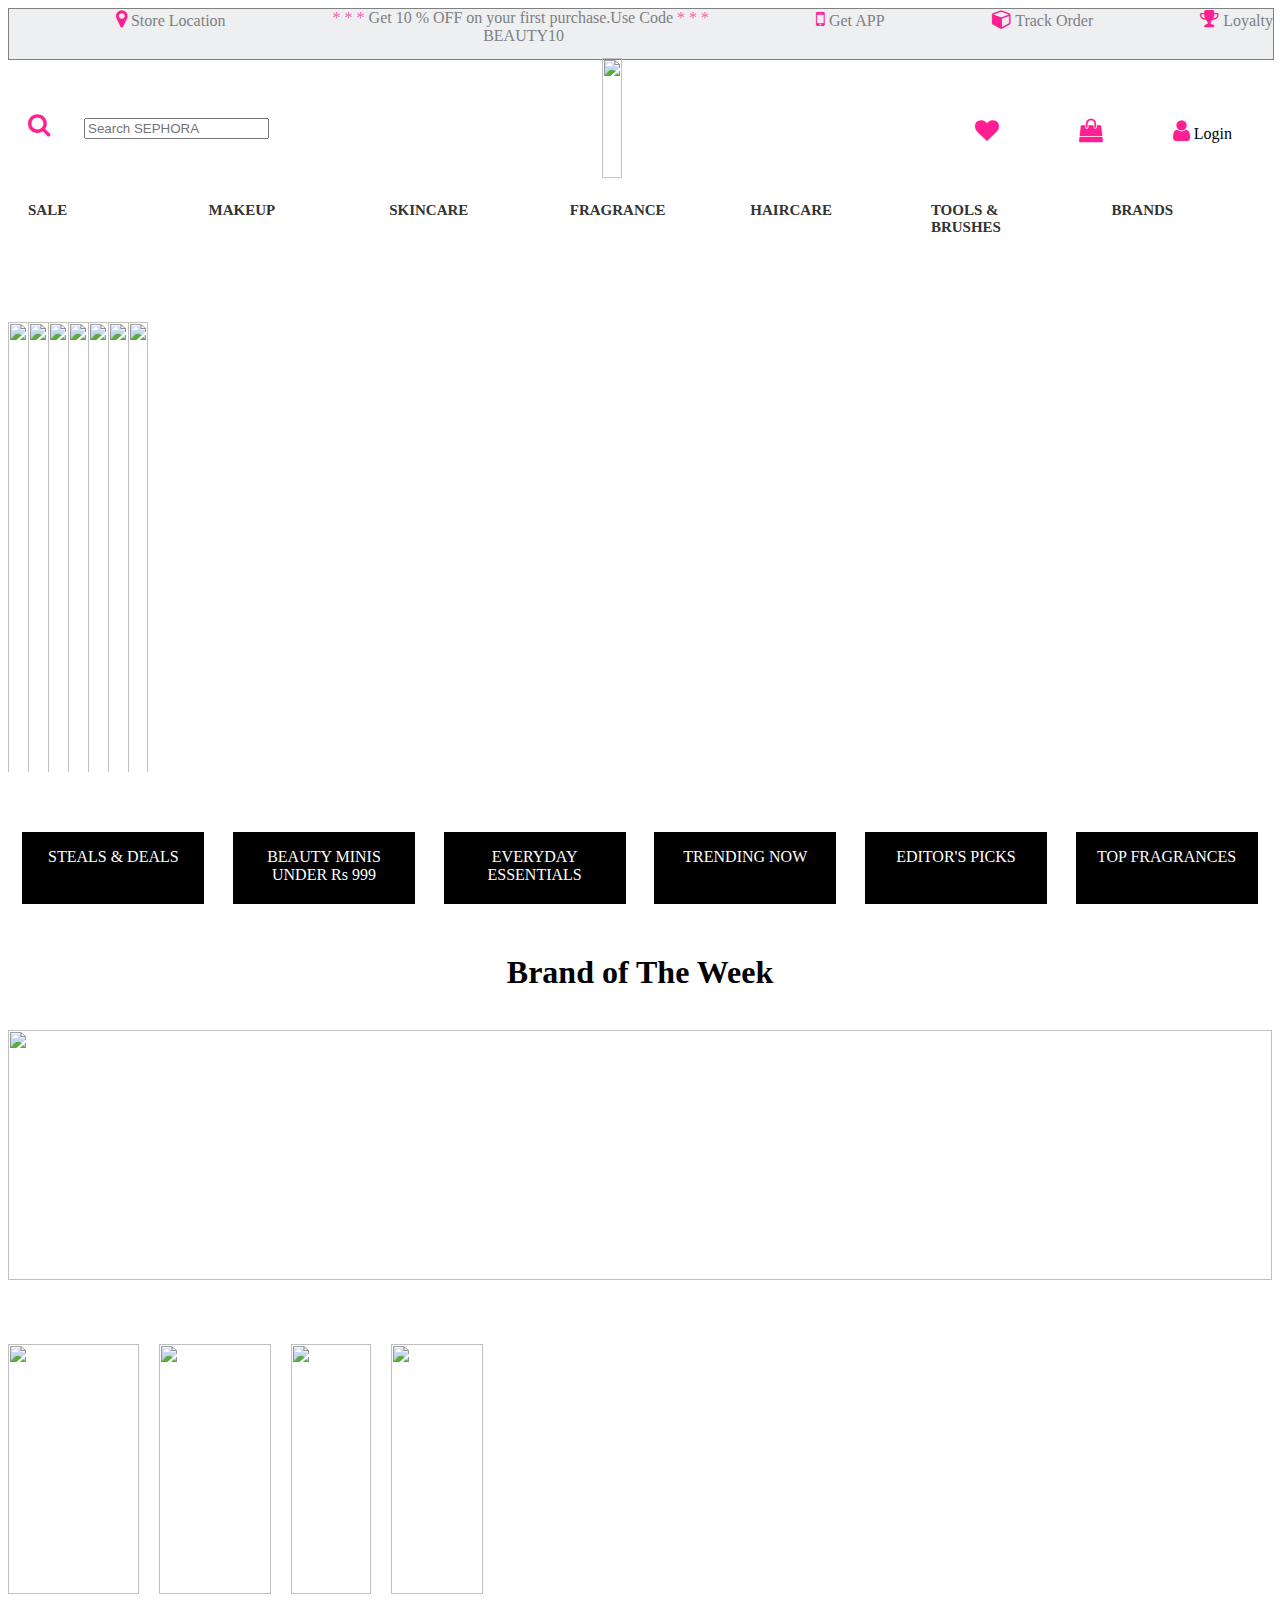
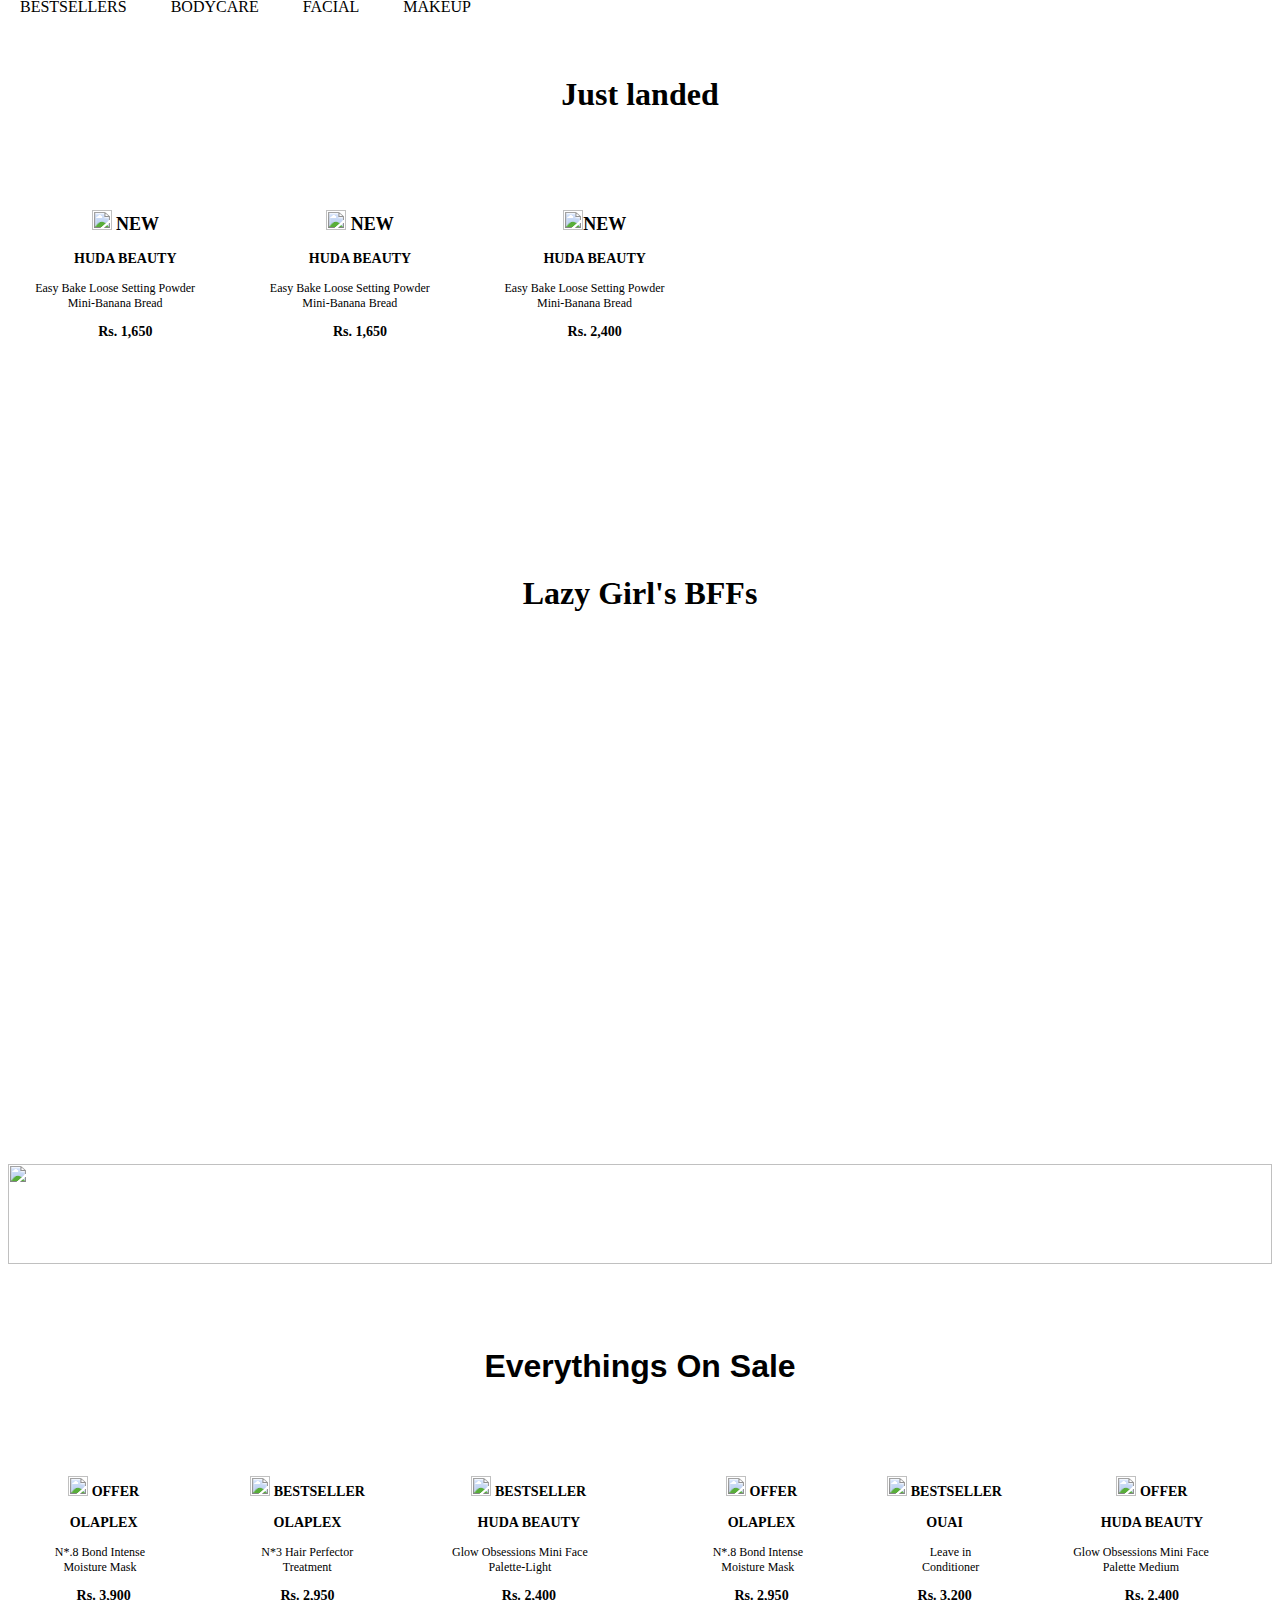
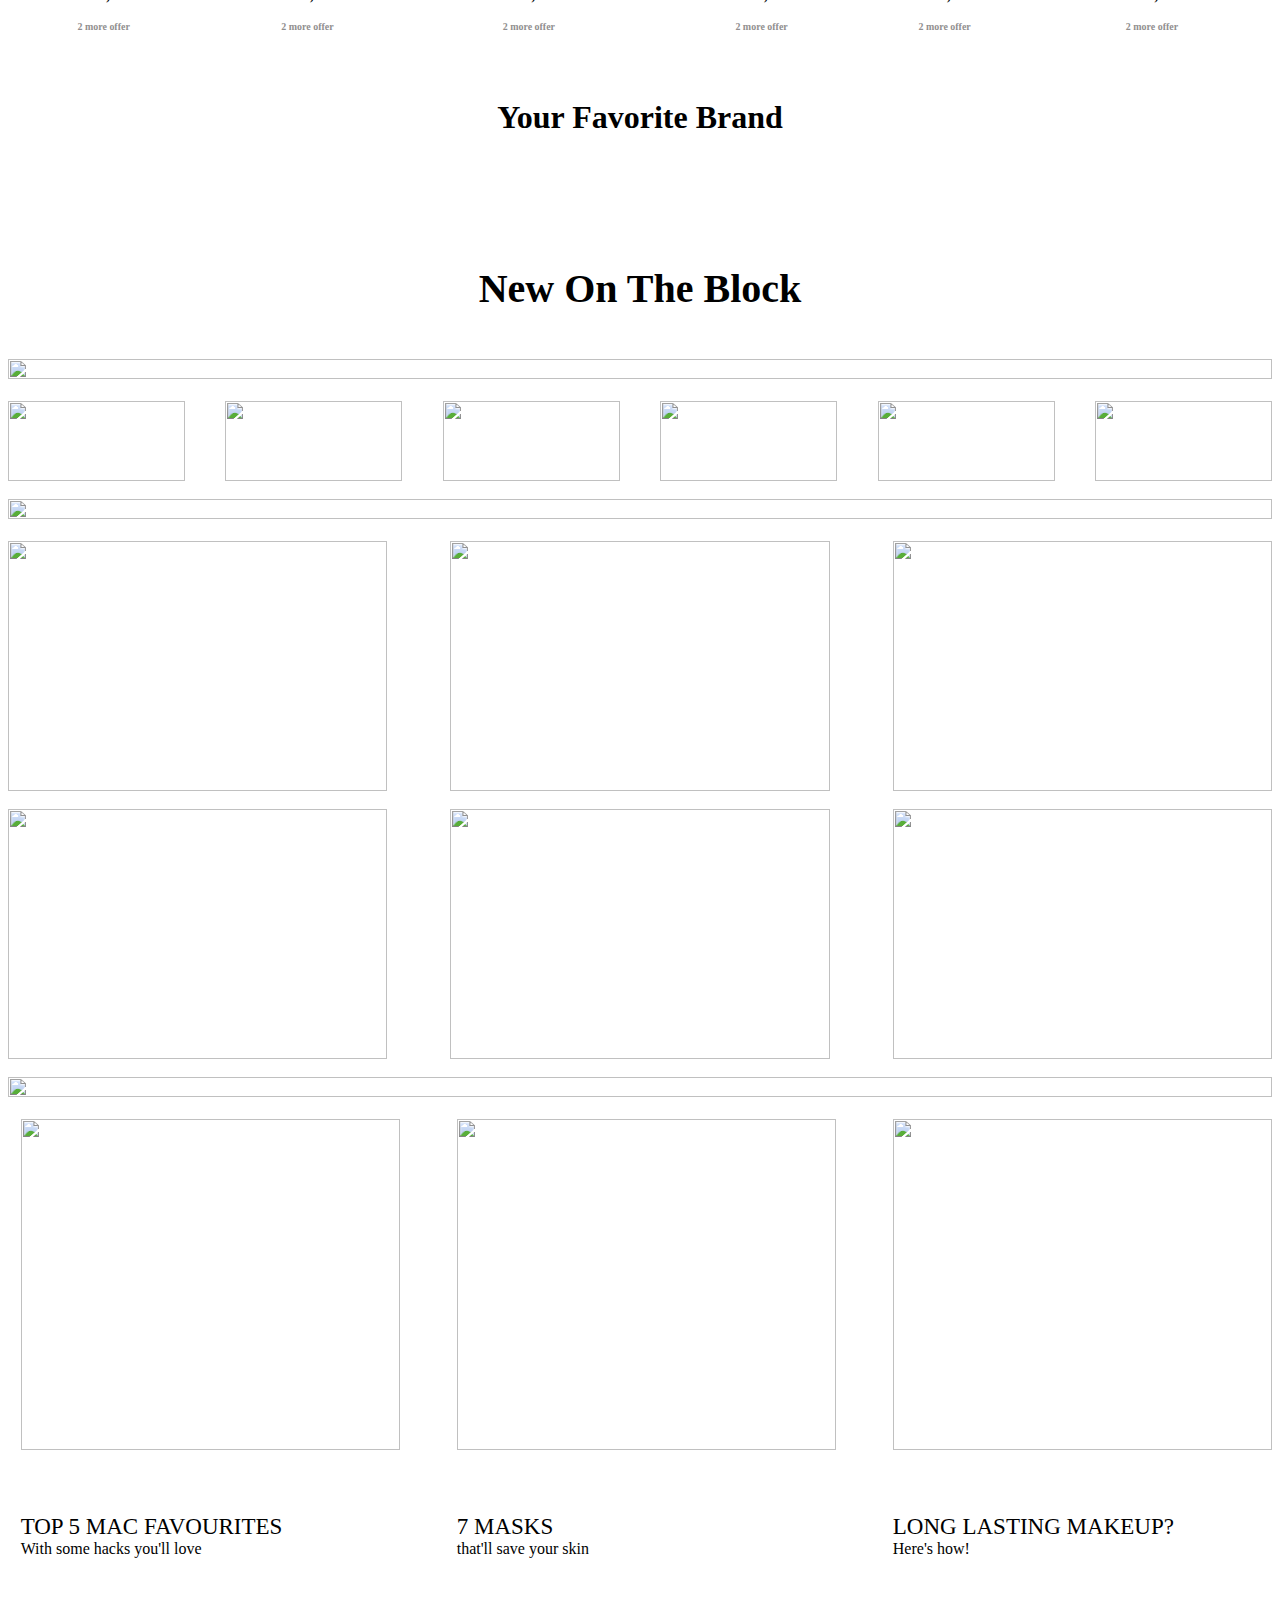
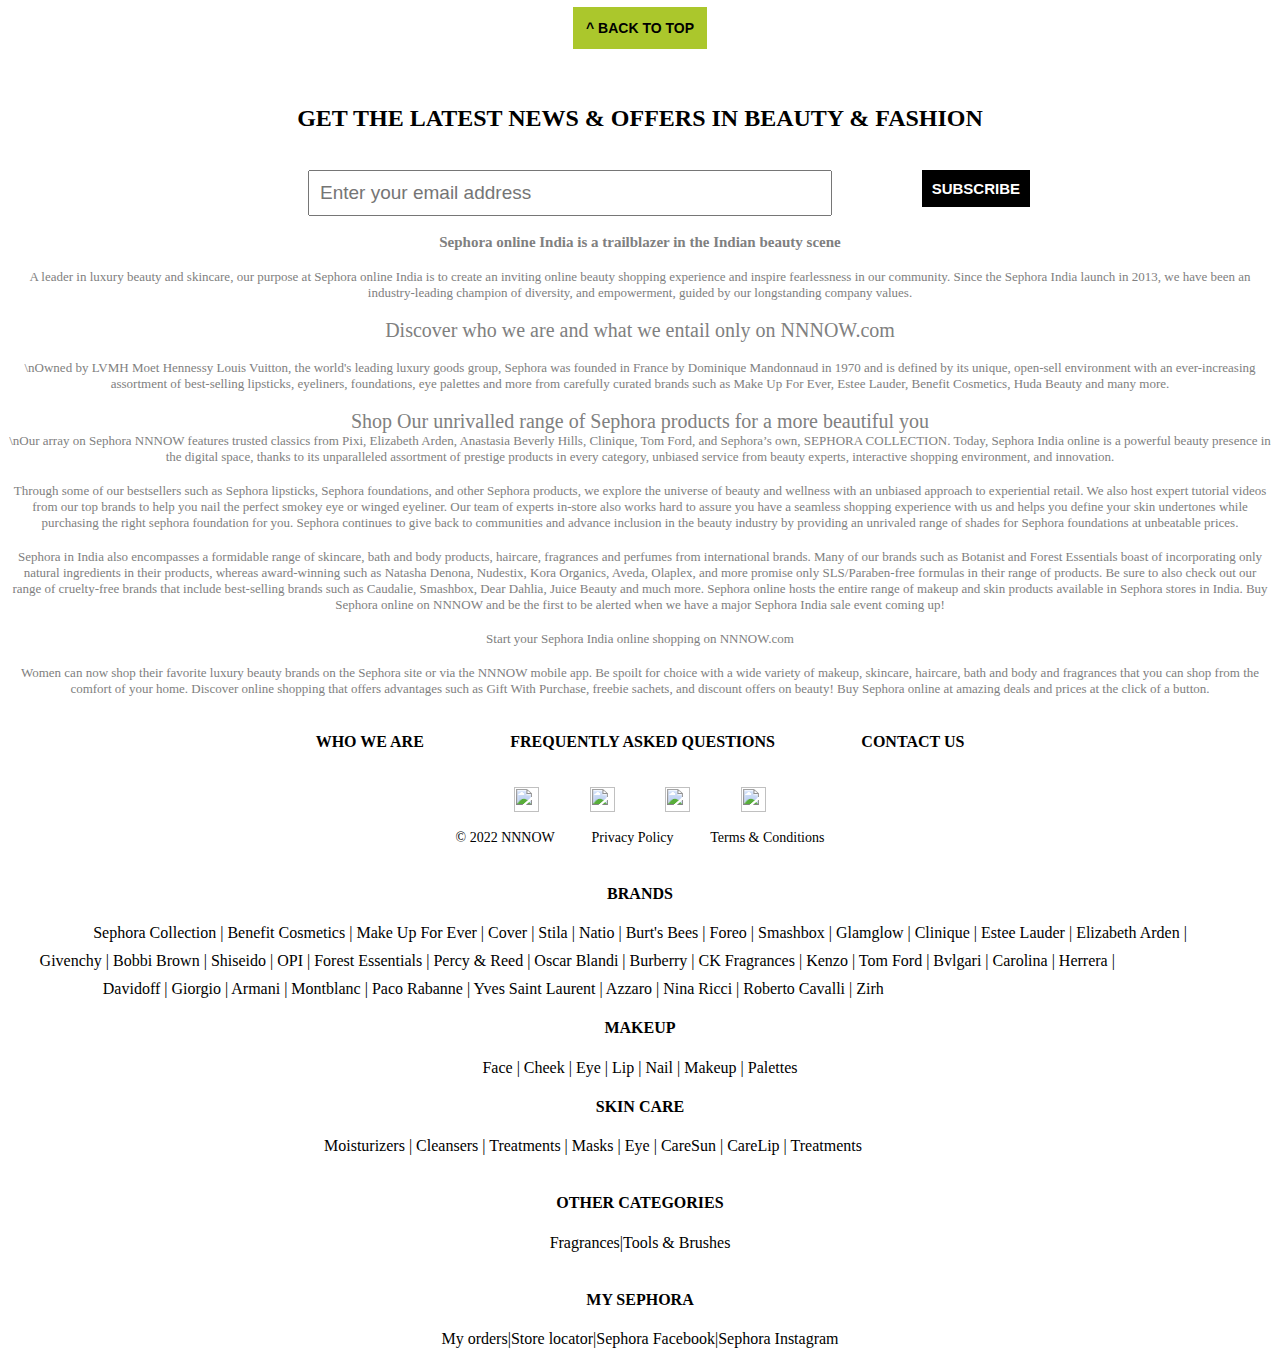
==== commit 97d0566a: "Add files via upload" ====
--- a/hone.html/home.html
+++ b/hone.html/home.html
@@ -180,29 +180,25 @@
 
 
       <div id="pic2">
-        <img src="https://cdn16.nnnow.com/web-images/large/styles/7C1N04O5PPK/1655201666947/1.jpg"height="200px" width="100px" alt="" class="img-back">
-         <img src="https://cdn06.nnnow.com/web-images/large/styles/7C1N04O5PPK/1655201666944/2.jpg"height="200px" width="100px" alt="" class="img-front">
-       <img src="https://cdn00.nnnow.com/web-images/master/product_tags/c0d20acc-1b4b-4e7e-86f4-4180f2247ea0/1552980365718/just_arrived.png"height="20px"width="20px" alt=""> 
-       <h2>NEW</h2>
+        <img src="https://cdn16.nnnow.com/web-images/medium/styles/7C1N04O5PPK/1655201666947/1.jpg" alt="">
+      <h2> <img src="https://cdn00.nnnow.com/web-images/master/product_tags/c0d20acc-1b4b-4e7e-86f4-4180f2247ea0/1552980365718/just_arrived.png"height="20px"width="20px" alt=""> NEW </h2>
+      
       <h3>HUDA BEAUTY </h3>
       <p>Easy Bake Loose Setting Powder Mini-Banana Bread</p>
       <h3>Rs. 1,650</h3>
 
       </div>
        <div id="pic2">
-        <img src="https://cdn16.nnnow.com/web-images/large/styles/7C1N04O5PPK/1655201666947/1.jpg"height="200px" width="100px" alt="" class="img-back">
-        <img src="https://cdn06.nnnow.com/web-images/large/styles/7C1N04O5PPK/1655201666944/2.jpg"height="200px" width="100px" alt="" class="img-front">      
-         <img src="https://cdn00.nnnow.com/web-images/master/product_tags/c0d20acc-1b4b-4e7e-86f4-4180f2247ea0/1552980365718/just_arrived.png"height="20px"width="20px" alt=""> 
-        <h2>NEW</h2>
+         <img src="https://cdn13.nnnow.com/web-images/medium/styles/ZCBB5GMA7B4/1655707355173/1.jpg" alt="">
+    <h2><img src="https://cdn00.nnnow.com/web-images/master/product_tags/c0d20acc-1b4b-4e7e-86f4-4180f2247ea0/1552980365718/just_arrived.png"height="20px"width="20px" alt=""> NEW</h2>
         <h3>HUDA BEAUTY </h3>
         <p>Easy Bake Loose Setting Powder Mini-Banana Bread</p>
         <h3>Rs. 1,650</h3>
       </div>
       <div id="pic2">
-        <img src="https://cdn16.nnnow.com/web-images/large/styles/7C1N04O5PPK/1655201666947/1.jpg"height="200px" width="100px" alt="" class="img-back">
-        <img src="https://cdn06.nnnow.com/web-images/large/styles/7C1N04O5PPK/1655201666944/2.jpg"height="200px" width="100px" alt="" class="img-front">      
-         <img src="https://cdn00.nnnow.com/web-images/master/product_tags/c0d20acc-1b4b-4e7e-86f4-4180f2247ea0/1552980365718/just_arrived.png"height="20px"width="20px" alt="">
-         <h2>NEW</h2>
+     <img src="https://cdn10.nnnow.com/web-images/medium/styles/AC3176YZID3/1655707235474/1.jpg" alt="">
+        <h2> <img src="https://cdn00.nnnow.com/web-images/master/product_tags/c0d20acc-1b4b-4e7e-86f4-4180f2247ea0/1552980365718/just_arrived.png"height="20px"width="20px" alt="">NEW</h2>
+        
        <h3>HUDA BEAUTY </h3>
        <p>Easy Bake Loose Setting Powder Mini-Banana Bread</p>
        <h3>Rs. 2,400</h3>
--- a/hone.html/style.css
+++ b/hone.html/style.css
@@ -200,46 +200,26 @@
 #pics {
     justify-content: space-between;
     display: flex;
-    /* width: 100%; */
+    width: 100%;
     text-align: center;
     font-size: 12px;
     margin-top: 45px;
     /* mar */
-    position: relative;
-}
-
-#pic2 img {
-    /* width: 30%; */
-    position: absolute;
-    margin-top: -50px;
-    -webkit-transition: opacity 1s ease-in-out;
-    -moz-transition: opacity 1s ease-in-out ;
-    -ms-transition: opacity 1s ease-in-out;
-    -o-transition: opacity 1s ease-in-out;
-    transition: opacity 1s ease-in-out;
-}
-#pic2 img.img-front:hover{
-    opacity: 0;
-    cursor: pointer;
-}
+}
+
+#pic2>img {
+    width: 100%;
+}
+
 #pic2 p {
     width: 70%;
     text-align: center;
     margin-left: 25px;
-    margin-top: 70px;
-    position: relative;
-
 }
 
 #pic2 h3 {
-    margin-top: 50px;
-    position: relative;
-}
-#pic2 h2 {
-    margin-top: 80px;
-    position: absolute;
-}
-
+    margin-top: 10px;
+}
 
 .imag{
     display: flex;
@@ -397,7 +377,7 @@
   #crib {
     background-color: black;
     color: white;
-    padding: 14px;
+    padding: 10px;
     border: none;
     font-size: 15px;
     font-weight: bold;
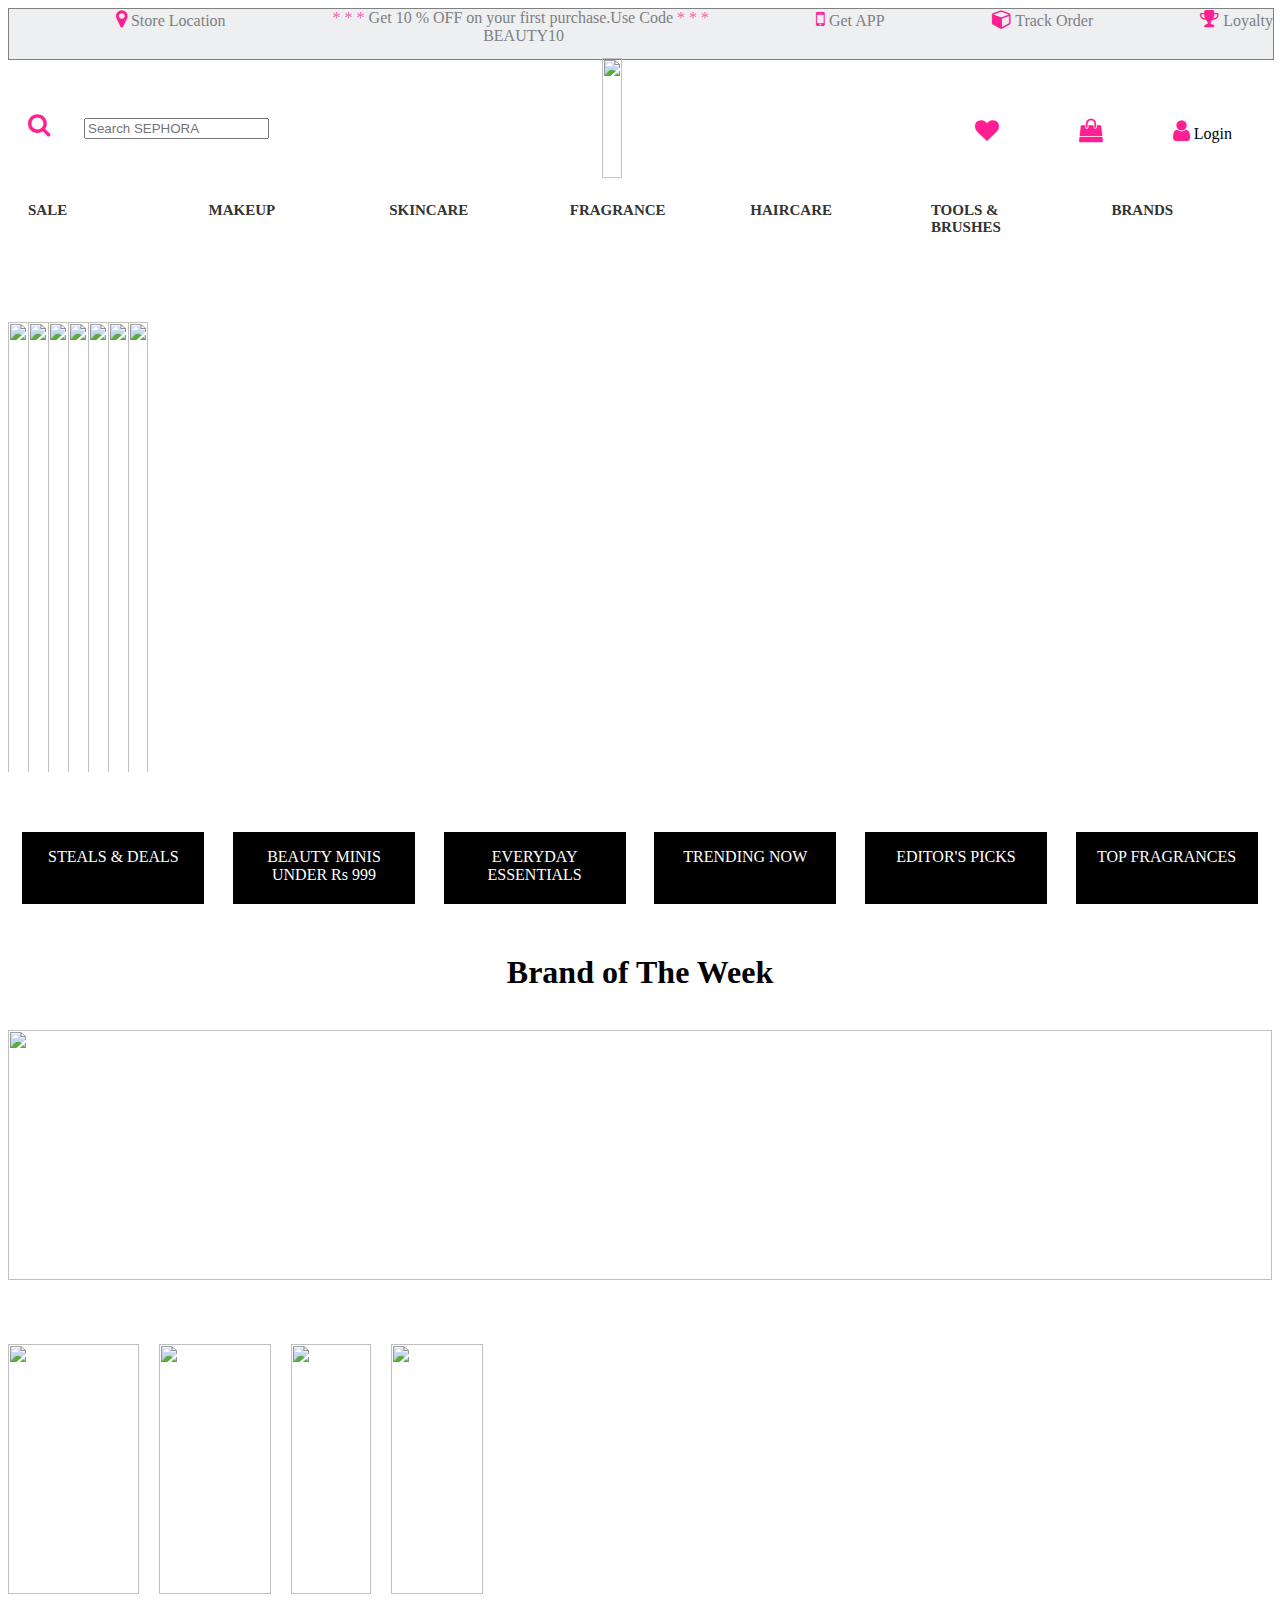
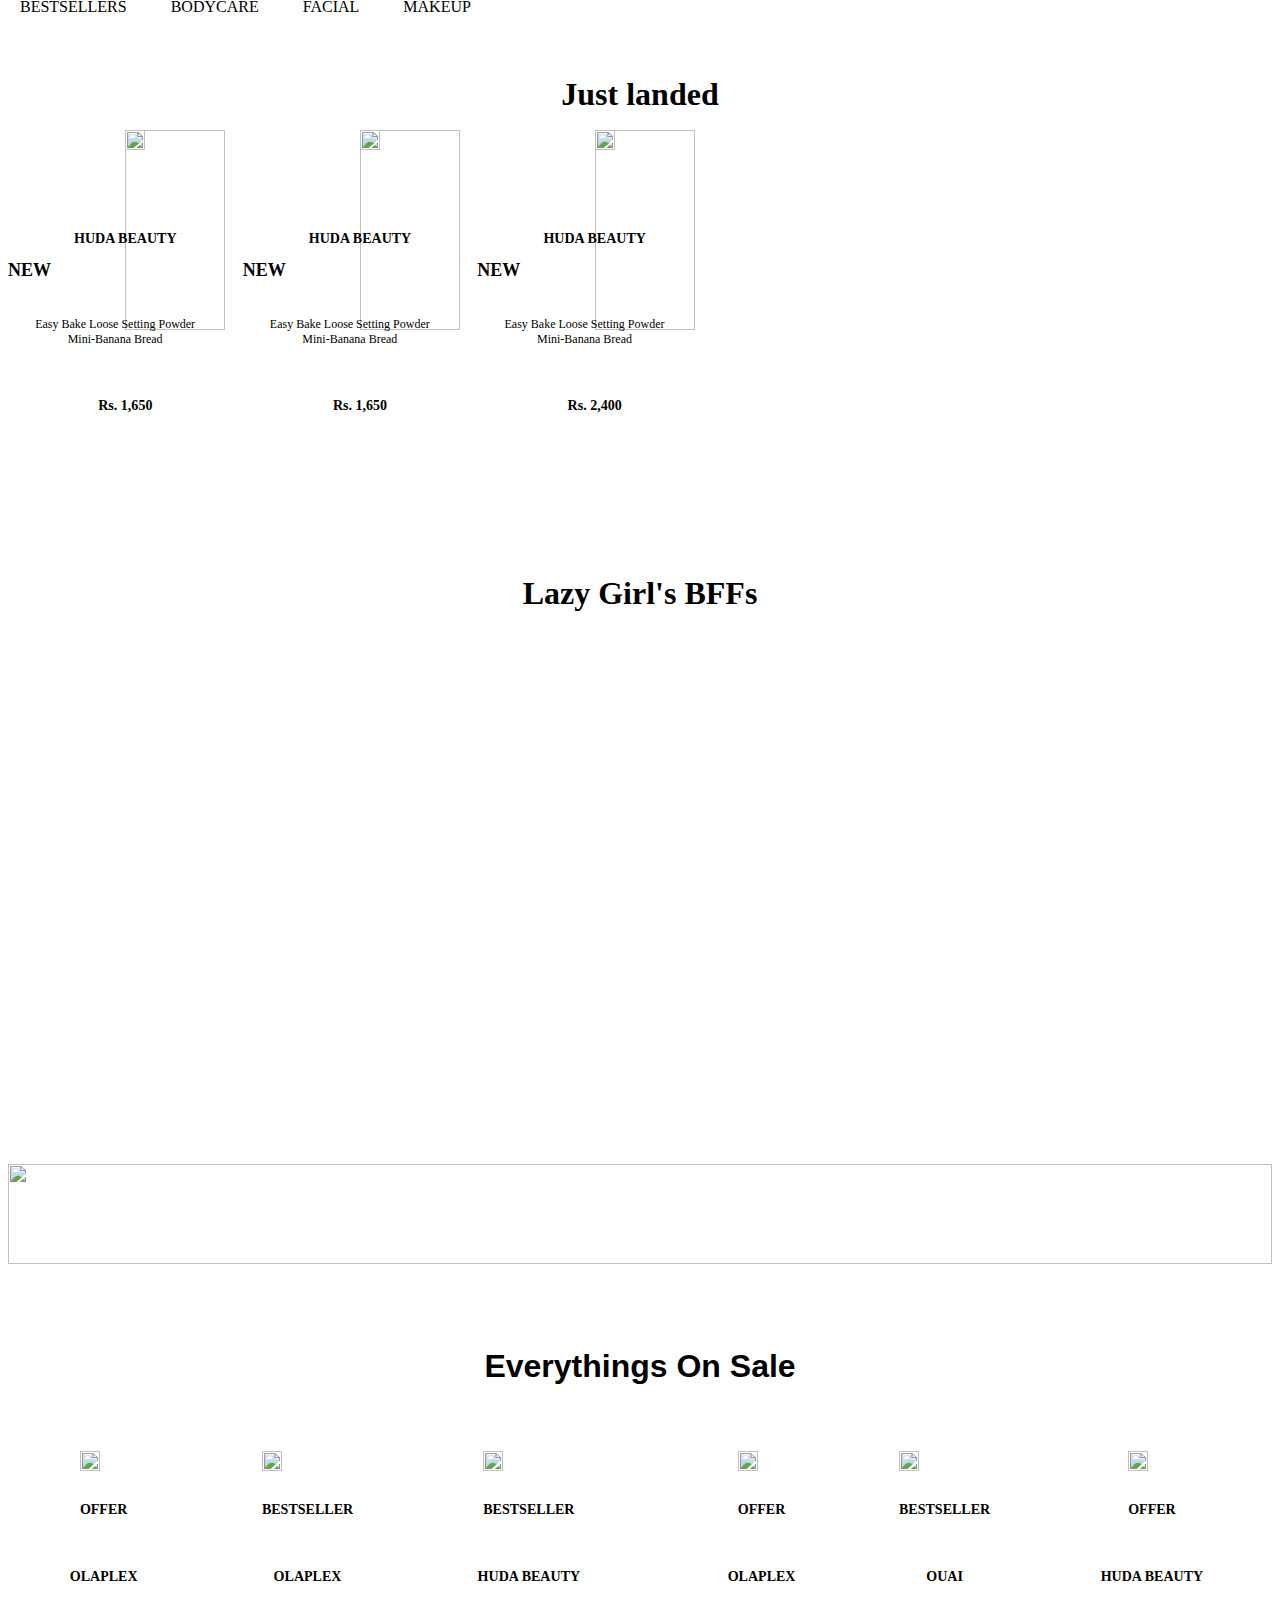
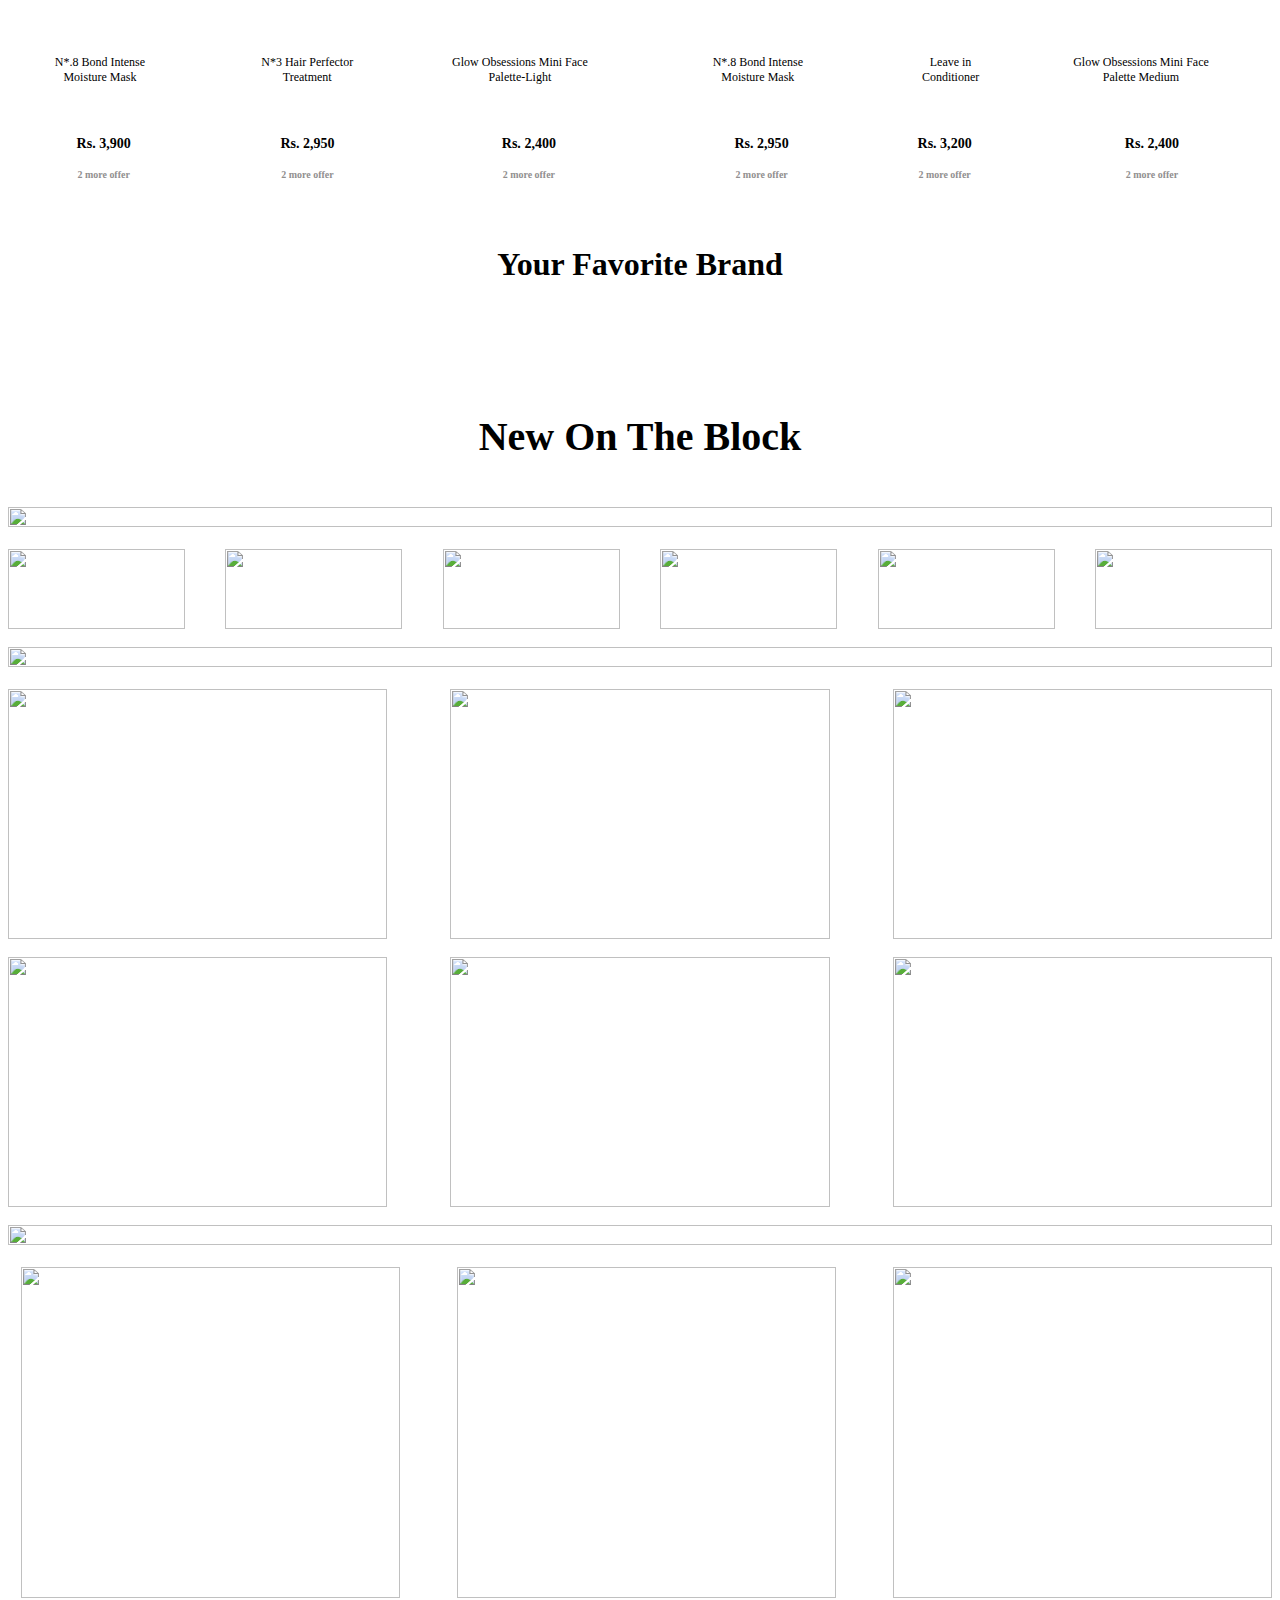
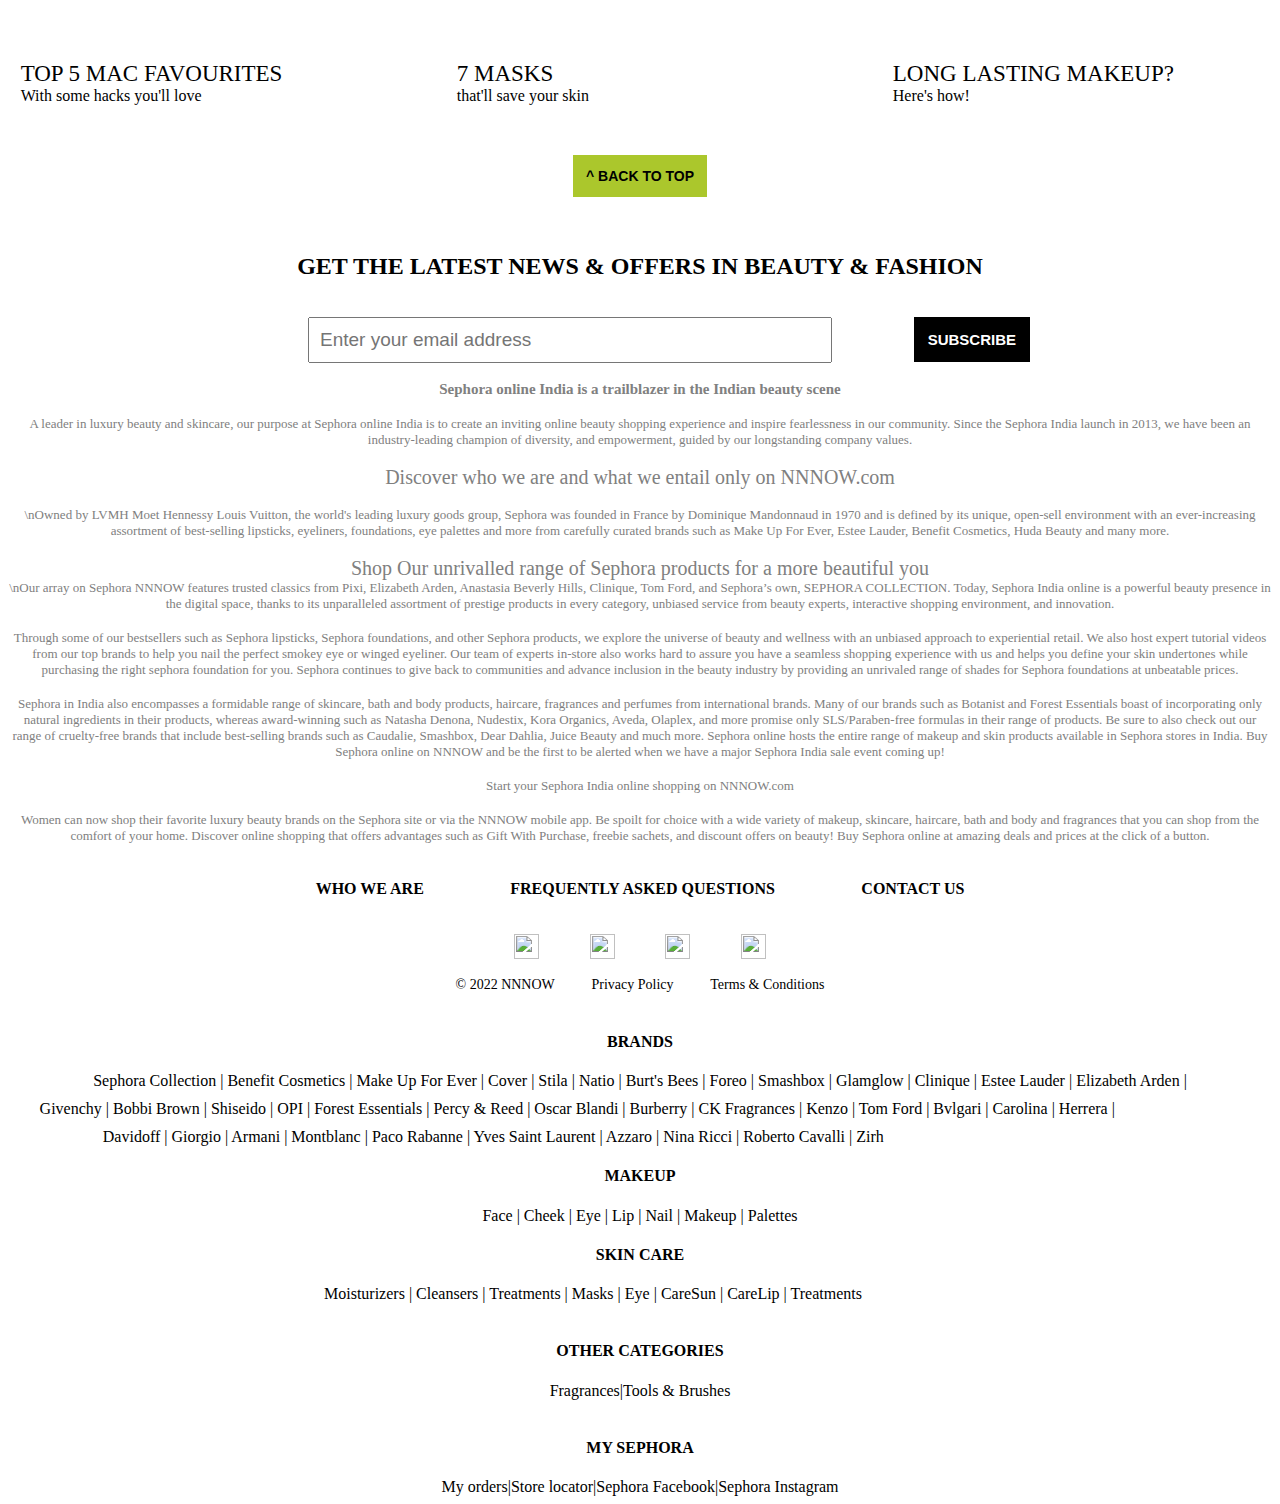
==== commit c129071c: "final push new" ====
--- a/hone.html/home.html
+++ b/hone.html/home.html
@@ -55,8 +55,8 @@
 
  <div id="icon">
    <a href="index.html">   <div class="love" ><i class="fa fa-heart" aria-hidden="true"style="font-size:24px" ></i></div> </a>
-   <a href="index.html"><div     class="bag"><i class="fa fa-shopping-bag" aria-hidden="true"style="font-size:24px"></i></div></a> 
-<a href="index.html"><div class="person"><i class="fa fa-user" style="font-size:24px"></i> <span style="color:black ;">Login</span></div></a>   
+   <a href="../vikas_part_plastic-scent-4061/cart.html"><div     class="bag"><i class="fa fa-shopping-bag" aria-hidden="true"style="font-size:24px"></i></div></a> 
+<a href="../SignUp-SignIn/signUp.html"><div class="person"><i class="fa fa-user" style="font-size:24px"></i> <span style="color:black ;">Login</span></div></a>   
 
  </div>
 
@@ -64,8 +64,8 @@
 
 <div class="text">
      <ul>
-     <li><a href="">SALE</a> </li>
-     <li><a href="">MAKEUP</a>  <ul>
+     <li><a href="../chandanFiles/women_fragrance.html">SALE</a> </li>
+     <li><a href="../chandanFiles/women_fragrance.html">MAKEUP</a>  <ul>
       <li> FACE</li>
       <li>LIP</li>
       <li>CHEEKS</li>
@@ -75,7 +75,7 @@
    </ul>
   </li> 
    
-      <li><a href="">SKINCARE</a>   <ul>
+      <li><a href="../chandanFiles/women_fragrance.html">SKINCARE</a>   <ul>
         <li>MOISTURIZERS</li>
         <li>CLEANSERS</li>
         <li>TREATMENT & HIGH TECH TOOL</li>
@@ -84,20 +84,20 @@
      </ul>
     </li> 
    
-     <li><a href="">FRAGRANCE</a>
+     <li><a href="../chandanFiles/women_fragrance.html">FRAGRANCE</a>
       <ul>
         <li>WOMENS</li>
         <li>MENS</li>
      </ul></li>  
     
-     <li><a href="">HAIRCARE</a>
+     <li><a href="../chandanFiles/women_fragrance.html">HAIRCARE</a>
       <ul>
         <li>SHAMPOO & CONDITIONER</li>
         <li>HAIR STYLING & TREATEMENT</li>
      </ul>
     </li> 
   
-    <li>  <a href="">TOOLS & BRUSHES</a>
+    <li>  <a href="../chandanFiles/women_fragrance.html">TOOLS & BRUSHES</a>
       <ul>
         <li>BRUSHES</li>
         <li>TOOLS</li>
@@ -180,25 +180,29 @@
 
 
       <div id="pic2">
-        <img src="https://cdn16.nnnow.com/web-images/medium/styles/7C1N04O5PPK/1655201666947/1.jpg" alt="">
-      <h2> <img src="https://cdn00.nnnow.com/web-images/master/product_tags/c0d20acc-1b4b-4e7e-86f4-4180f2247ea0/1552980365718/just_arrived.png"height="20px"width="20px" alt=""> NEW </h2>
-      
+        <img src="https://cdn16.nnnow.com/web-images/large/styles/7C1N04O5PPK/1655201666947/1.jpg"height="200px" width="100px" alt="" class="img-back">
+         <img src="https://cdn06.nnnow.com/web-images/large/styles/7C1N04O5PPK/1655201666944/2.jpg"height="200px" width="100px" alt="" class="img-front">
+       <img src="https://cdn00.nnnow.com/web-images/master/product_tags/c0d20acc-1b4b-4e7e-86f4-4180f2247ea0/1552980365718/just_arrived.png"height="20px"width="20px" alt=""> 
+       <h2>NEW</h2>
       <h3>HUDA BEAUTY </h3>
       <p>Easy Bake Loose Setting Powder Mini-Banana Bread</p>
       <h3>Rs. 1,650</h3>
 
       </div>
        <div id="pic2">
-         <img src="https://cdn13.nnnow.com/web-images/medium/styles/ZCBB5GMA7B4/1655707355173/1.jpg" alt="">
-    <h2><img src="https://cdn00.nnnow.com/web-images/master/product_tags/c0d20acc-1b4b-4e7e-86f4-4180f2247ea0/1552980365718/just_arrived.png"height="20px"width="20px" alt=""> NEW</h2>
+        <img src="https://cdn16.nnnow.com/web-images/large/styles/7C1N04O5PPK/1655201666947/1.jpg"height="200px" width="100px" alt="" class="img-back">
+        <img src="https://cdn06.nnnow.com/web-images/large/styles/7C1N04O5PPK/1655201666944/2.jpg"height="200px" width="100px" alt="" class="img-front">      
+         <img src="https://cdn00.nnnow.com/web-images/master/product_tags/c0d20acc-1b4b-4e7e-86f4-4180f2247ea0/1552980365718/just_arrived.png"height="20px"width="20px" alt=""> 
+        <h2>NEW</h2>
         <h3>HUDA BEAUTY </h3>
         <p>Easy Bake Loose Setting Powder Mini-Banana Bread</p>
         <h3>Rs. 1,650</h3>
       </div>
       <div id="pic2">
-     <img src="https://cdn10.nnnow.com/web-images/medium/styles/AC3176YZID3/1655707235474/1.jpg" alt="">
-        <h2> <img src="https://cdn00.nnnow.com/web-images/master/product_tags/c0d20acc-1b4b-4e7e-86f4-4180f2247ea0/1552980365718/just_arrived.png"height="20px"width="20px" alt="">NEW</h2>
-        
+        <img src="https://cdn16.nnnow.com/web-images/large/styles/7C1N04O5PPK/1655201666947/1.jpg"height="200px" width="100px" alt="" class="img-back">
+        <img src="https://cdn06.nnnow.com/web-images/large/styles/7C1N04O5PPK/1655201666944/2.jpg"height="200px" width="100px" alt="" class="img-front">      
+         <img src="https://cdn00.nnnow.com/web-images/master/product_tags/c0d20acc-1b4b-4e7e-86f4-4180f2247ea0/1552980365718/just_arrived.png"height="20px"width="20px" alt="">
+         <h2>NEW</h2>
        <h3>HUDA BEAUTY </h3>
        <p>Easy Bake Loose Setting Powder Mini-Banana Bread</p>
        <h3>Rs. 2,400</h3>
--- a/hone.html/style.css
+++ b/hone.html/style.css
@@ -200,26 +200,46 @@
 #pics {
     justify-content: space-between;
     display: flex;
-    width: 100%;
+    /* width: 100%; */
     text-align: center;
     font-size: 12px;
     margin-top: 45px;
     /* mar */
-}
-
-#pic2>img {
-    width: 100%;
-}
-
+    position: relative;
+}
+
+#pic2 img {
+    /* width: 30%; */
+    position: absolute;
+    margin-top: -50px;
+    -webkit-transition: opacity 1s ease-in-out;
+    -moz-transition: opacity 1s ease-in-out ;
+    -ms-transition: opacity 1s ease-in-out;
+    -o-transition: opacity 1s ease-in-out;
+    transition: opacity 1s ease-in-out;
+}
+#pic2 img.img-front:hover{
+    opacity: 0;
+    cursor: pointer;
+}
 #pic2 p {
     width: 70%;
     text-align: center;
     margin-left: 25px;
+    margin-top: 70px;
+    position: relative;
+
 }
 
 #pic2 h3 {
-    margin-top: 10px;
-}
+    margin-top: 50px;
+    position: relative;
+}
+#pic2 h2 {
+    margin-top: 80px;
+    position: absolute;
+}
+
 
 .imag{
     display: flex;
@@ -377,7 +397,7 @@
   #crib {
     background-color: black;
     color: white;
-    padding: 10px;
+    padding: 14px;
     border: none;
     font-size: 15px;
     font-weight: bold;
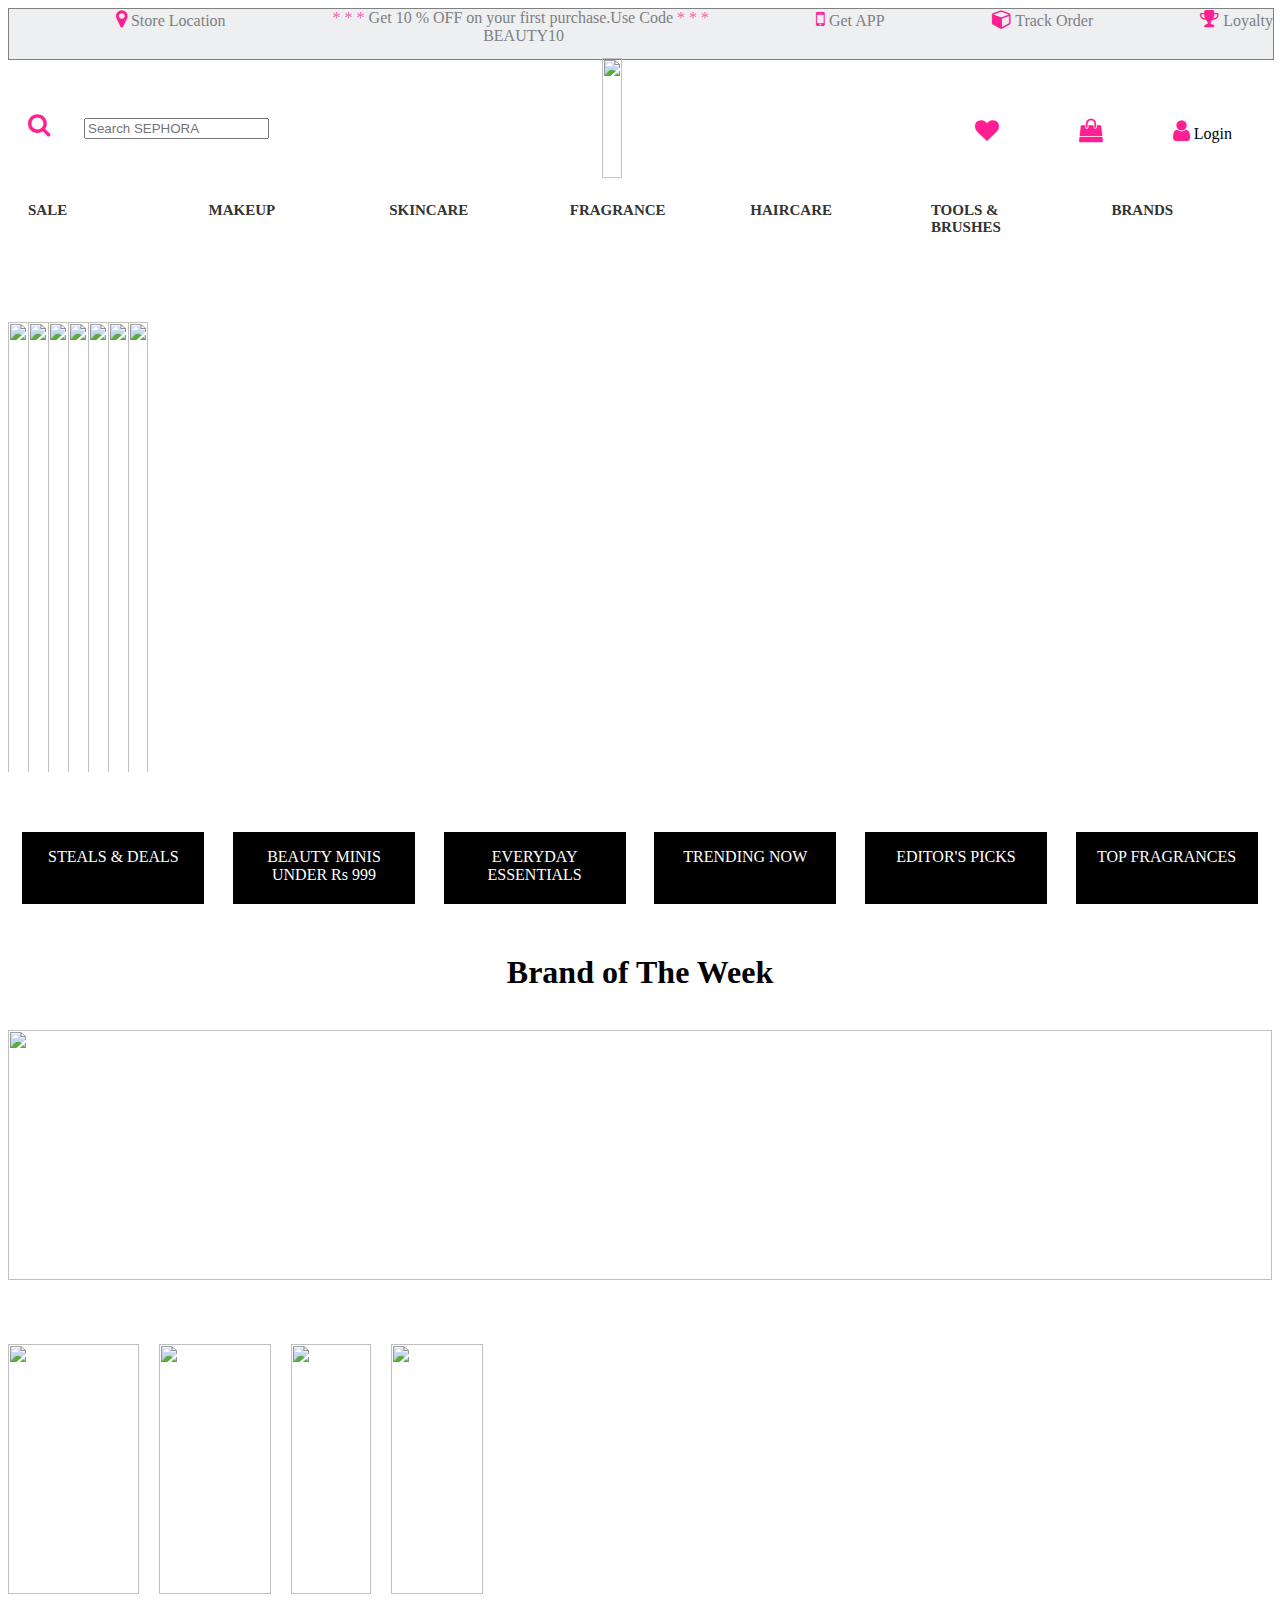
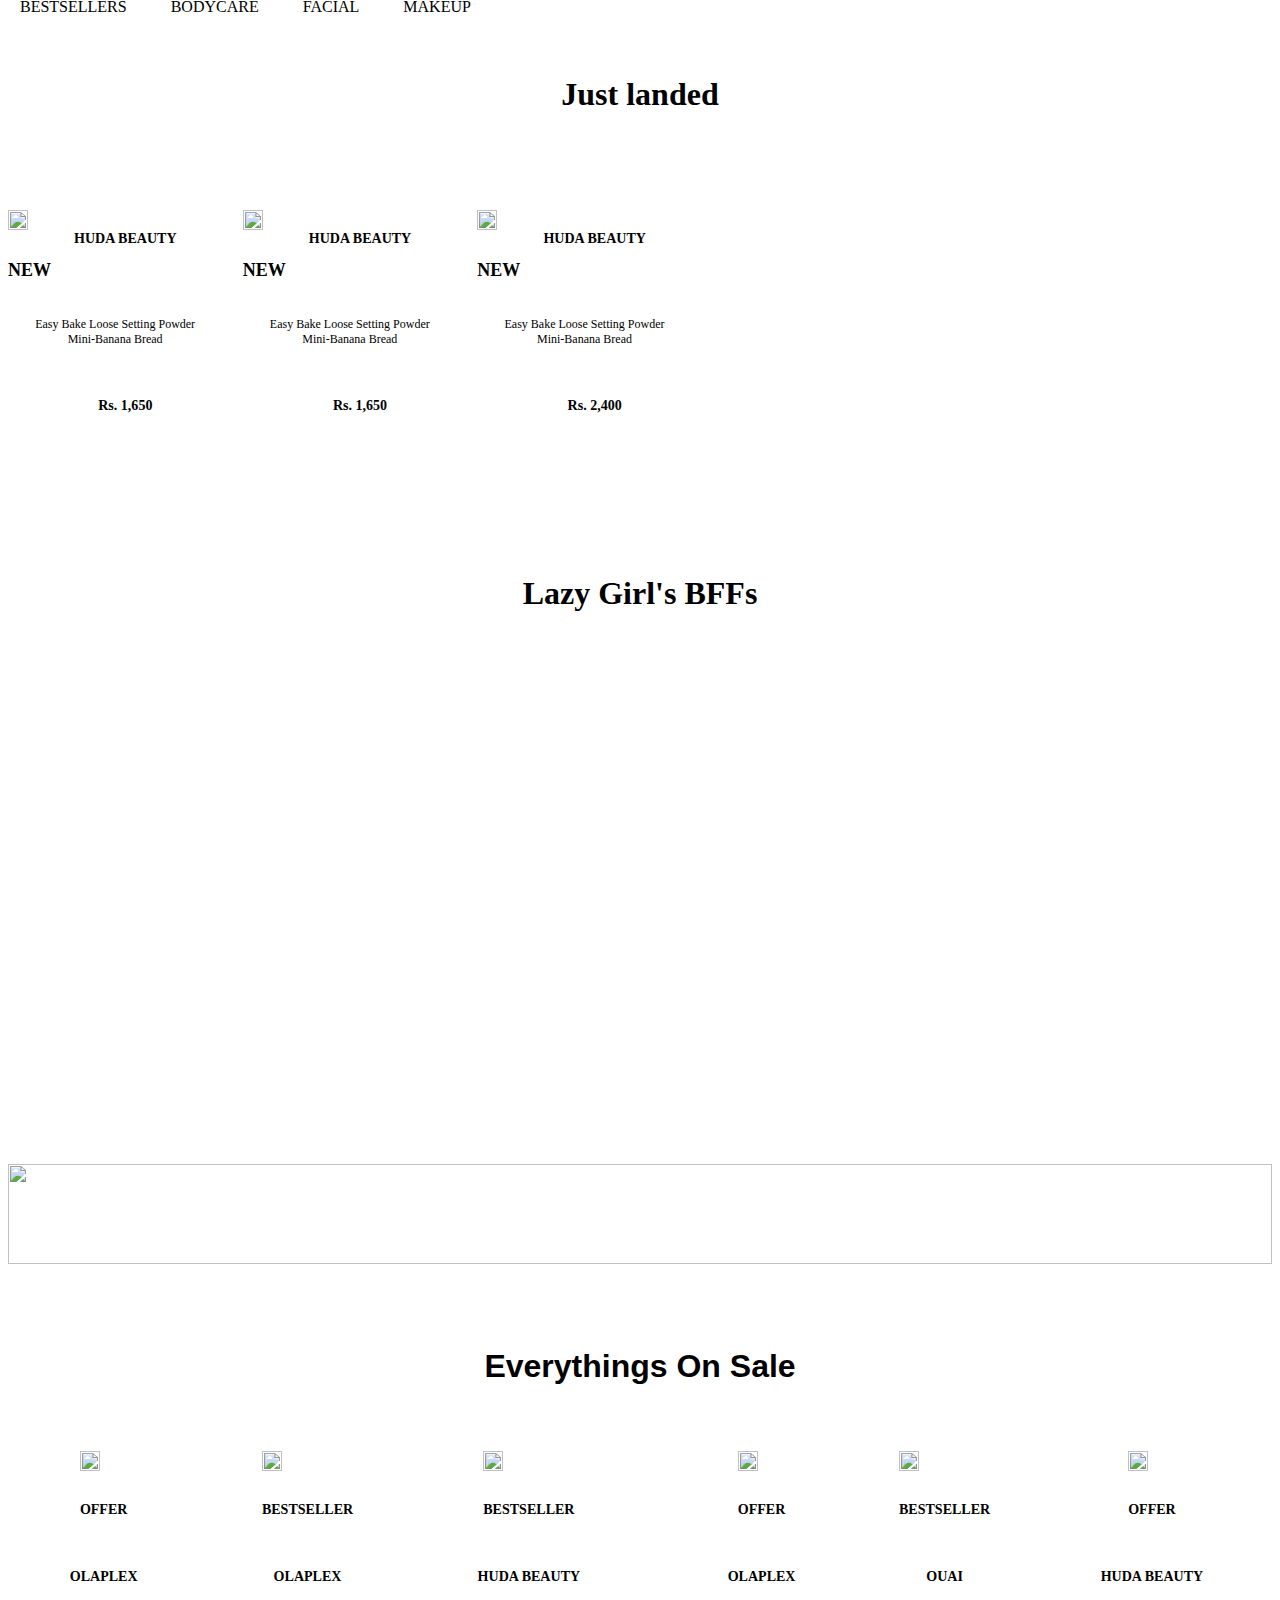
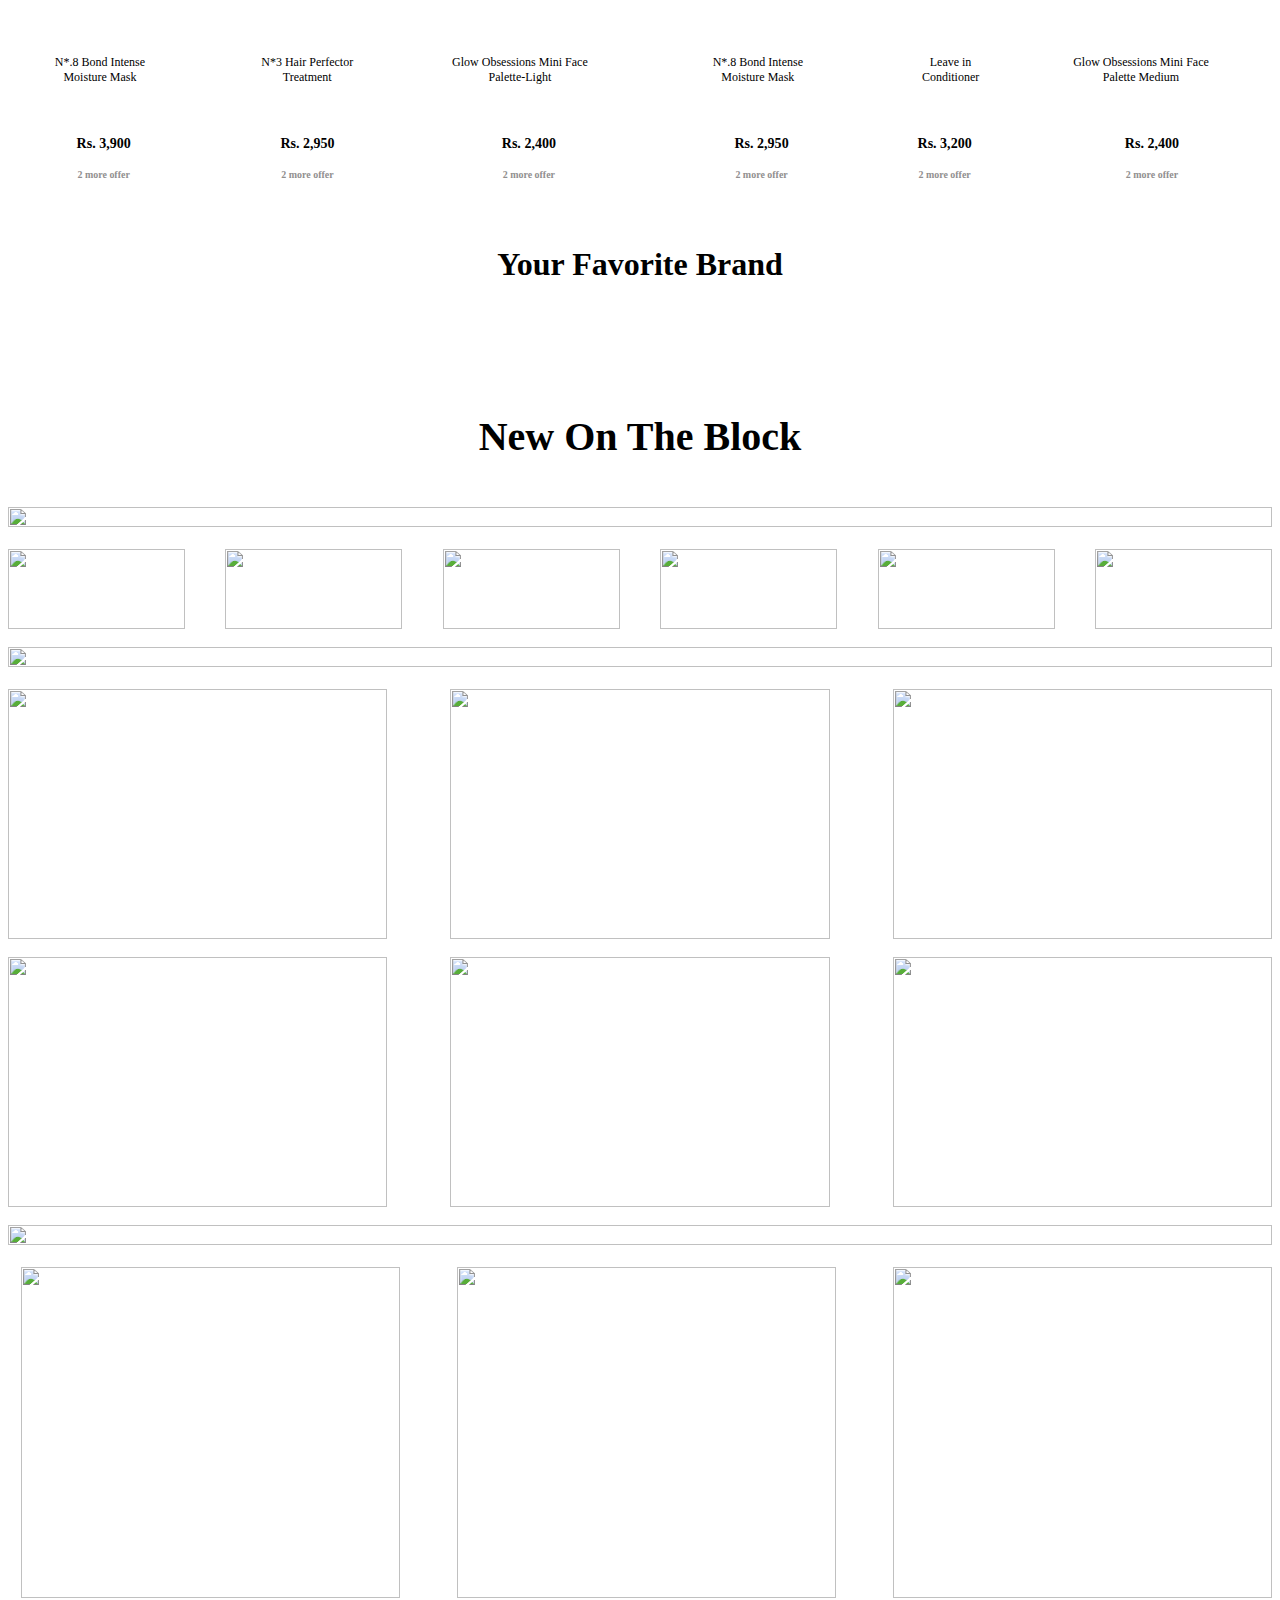
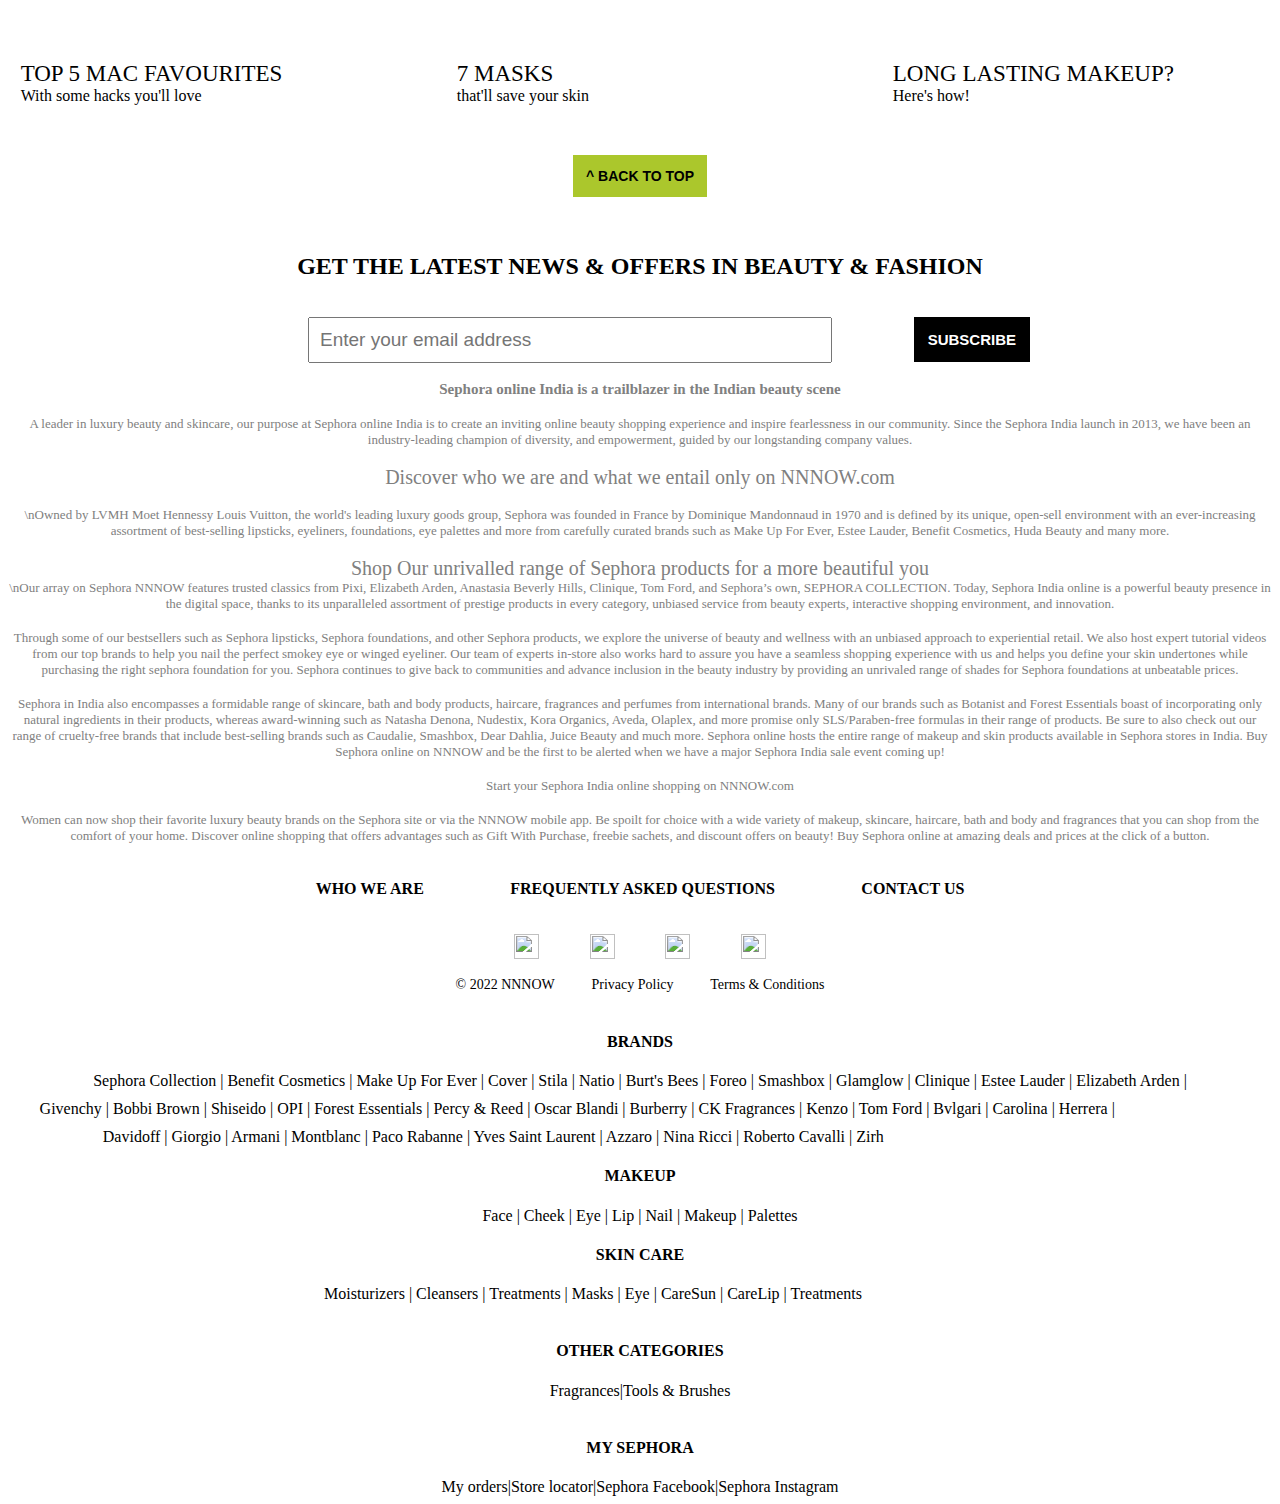
==== commit 159cf7a3: "Add files via upload" ====
--- a/hone.html/home.html
+++ b/hone.html/home.html
@@ -55,8 +55,8 @@
 
  <div id="icon">
    <a href="index.html">   <div class="love" ><i class="fa fa-heart" aria-hidden="true"style="font-size:24px" ></i></div> </a>
-   <a href="../vikas_part_plastic-scent-4061/cart.html"><div     class="bag"><i class="fa fa-shopping-bag" aria-hidden="true"style="font-size:24px"></i></div></a> 
-<a href="../SignUp-SignIn/signUp.html"><div class="person"><i class="fa fa-user" style="font-size:24px"></i> <span style="color:black ;">Login</span></div></a>   
+   <a href="index.html"><div     class="bag"><i class="fa fa-shopping-bag" aria-hidden="true"style="font-size:24px"></i></div></a> 
+<a href="index.html"><div class="person"><i class="fa fa-user" style="font-size:24px"></i> <span style="color:black ;">Login</span></div></a>   
 
  </div>
 
@@ -64,8 +64,8 @@
 
 <div class="text">
      <ul>
-     <li><a href="../chandanFiles/women_fragrance.html">SALE</a> </li>
-     <li><a href="../chandanFiles/women_fragrance.html">MAKEUP</a>  <ul>
+     <li><a href="">SALE</a> </li>
+     <li><a href="">MAKEUP</a>  <ul>
       <li> FACE</li>
       <li>LIP</li>
       <li>CHEEKS</li>
@@ -75,7 +75,7 @@
    </ul>
   </li> 
    
-      <li><a href="../chandanFiles/women_fragrance.html">SKINCARE</a>   <ul>
+      <li><a href="">SKINCARE</a>   <ul>
         <li>MOISTURIZERS</li>
         <li>CLEANSERS</li>
         <li>TREATMENT & HIGH TECH TOOL</li>
@@ -84,20 +84,20 @@
      </ul>
     </li> 
    
-     <li><a href="../chandanFiles/women_fragrance.html">FRAGRANCE</a>
+     <li><a href="">FRAGRANCE</a>
       <ul>
         <li>WOMENS</li>
         <li>MENS</li>
      </ul></li>  
     
-     <li><a href="../chandanFiles/women_fragrance.html">HAIRCARE</a>
+     <li><a href="">HAIRCARE</a>
       <ul>
         <li>SHAMPOO & CONDITIONER</li>
         <li>HAIR STYLING & TREATEMENT</li>
      </ul>
     </li> 
   
-    <li>  <a href="../chandanFiles/women_fragrance.html">TOOLS & BRUSHES</a>
+    <li>  <a href="">TOOLS & BRUSHES</a>
       <ul>
         <li>BRUSHES</li>
         <li>TOOLS</li>
@@ -180,29 +180,25 @@
 
 
       <div id="pic2">
-        <img src="https://cdn16.nnnow.com/web-images/large/styles/7C1N04O5PPK/1655201666947/1.jpg"height="200px" width="100px" alt="" class="img-back">
-         <img src="https://cdn06.nnnow.com/web-images/large/styles/7C1N04O5PPK/1655201666944/2.jpg"height="200px" width="100px" alt="" class="img-front">
-       <img src="https://cdn00.nnnow.com/web-images/master/product_tags/c0d20acc-1b4b-4e7e-86f4-4180f2247ea0/1552980365718/just_arrived.png"height="20px"width="20px" alt=""> 
-       <h2>NEW</h2>
+        <img src="https://cdn16.nnnow.com/web-images/medium/styles/7C1N04O5PPK/1655201666947/1.jpg" alt="">
+      <h2> <img src="https://cdn00.nnnow.com/web-images/master/product_tags/c0d20acc-1b4b-4e7e-86f4-4180f2247ea0/1552980365718/just_arrived.png"height="20px"width="20px" alt=""> NEW </h2>
+      
       <h3>HUDA BEAUTY </h3>
       <p>Easy Bake Loose Setting Powder Mini-Banana Bread</p>
       <h3>Rs. 1,650</h3>
 
       </div>
        <div id="pic2">
-        <img src="https://cdn16.nnnow.com/web-images/large/styles/7C1N04O5PPK/1655201666947/1.jpg"height="200px" width="100px" alt="" class="img-back">
-        <img src="https://cdn06.nnnow.com/web-images/large/styles/7C1N04O5PPK/1655201666944/2.jpg"height="200px" width="100px" alt="" class="img-front">      
-         <img src="https://cdn00.nnnow.com/web-images/master/product_tags/c0d20acc-1b4b-4e7e-86f4-4180f2247ea0/1552980365718/just_arrived.png"height="20px"width="20px" alt=""> 
-        <h2>NEW</h2>
+         <img src="https://cdn13.nnnow.com/web-images/medium/styles/ZCBB5GMA7B4/1655707355173/1.jpg" alt="">
+    <h2><img src="https://cdn00.nnnow.com/web-images/master/product_tags/c0d20acc-1b4b-4e7e-86f4-4180f2247ea0/1552980365718/just_arrived.png"height="20px"width="20px" alt=""> NEW</h2>
         <h3>HUDA BEAUTY </h3>
         <p>Easy Bake Loose Setting Powder Mini-Banana Bread</p>
         <h3>Rs. 1,650</h3>
       </div>
       <div id="pic2">
-        <img src="https://cdn16.nnnow.com/web-images/large/styles/7C1N04O5PPK/1655201666947/1.jpg"height="200px" width="100px" alt="" class="img-back">
-        <img src="https://cdn06.nnnow.com/web-images/large/styles/7C1N04O5PPK/1655201666944/2.jpg"height="200px" width="100px" alt="" class="img-front">      
-         <img src="https://cdn00.nnnow.com/web-images/master/product_tags/c0d20acc-1b4b-4e7e-86f4-4180f2247ea0/1552980365718/just_arrived.png"height="20px"width="20px" alt="">
-         <h2>NEW</h2>
+     <img src="https://cdn10.nnnow.com/web-images/medium/styles/AC3176YZID3/1655707235474/1.jpg" alt="">
+        <h2> <img src="https://cdn00.nnnow.com/web-images/master/product_tags/c0d20acc-1b4b-4e7e-86f4-4180f2247ea0/1552980365718/just_arrived.png"height="20px"width="20px" alt="">NEW</h2>
+        
        <h3>HUDA BEAUTY </h3>
        <p>Easy Bake Loose Setting Powder Mini-Banana Bread</p>
        <h3>Rs. 2,400</h3>
